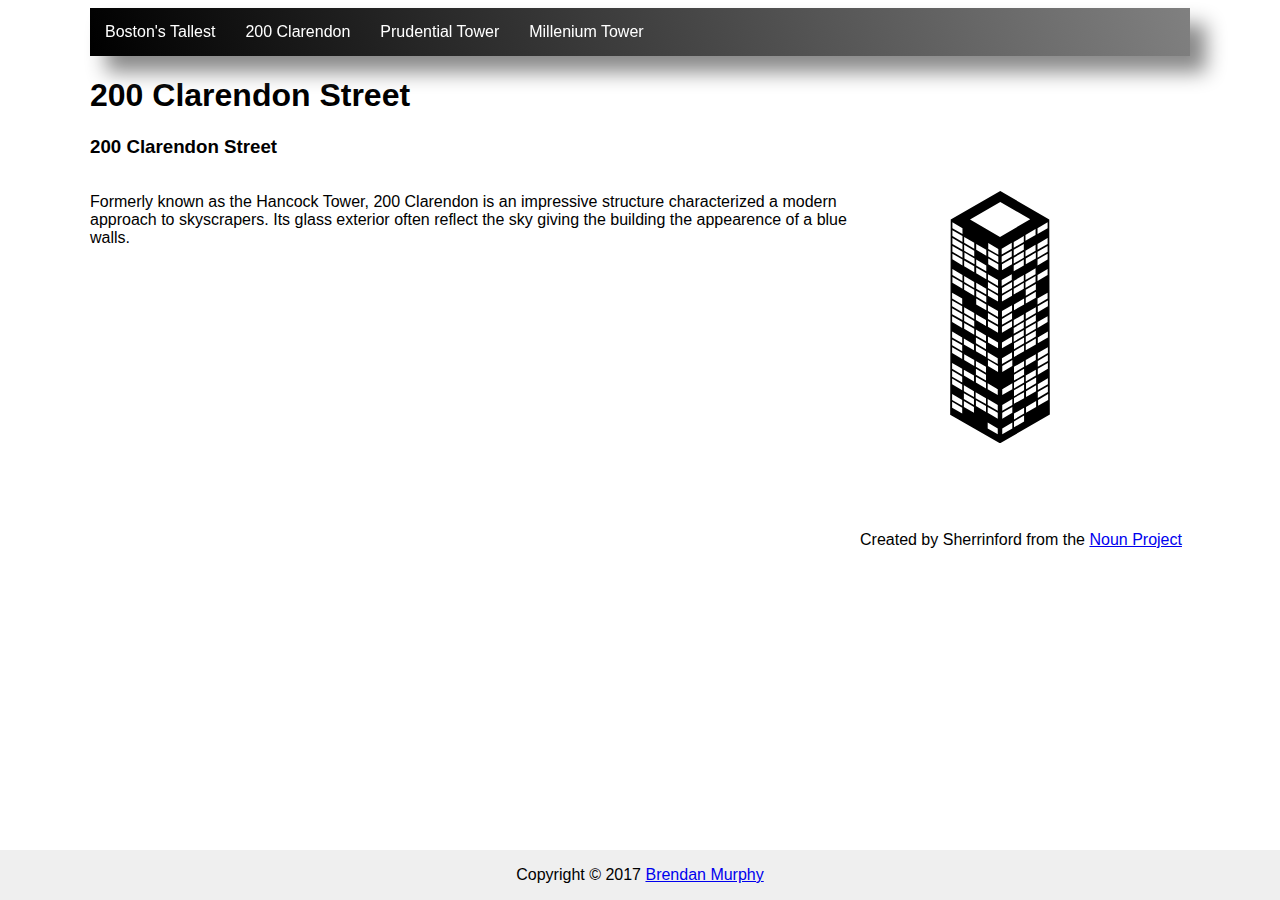
==== hancock.html @ 51df22a4 "Various updates" ====
<!DOCTYPE html>
<html lang="en">
  <head>
    <meta charset="UTF-8" />
    <title>200 Clarendon</title>
    <link rel="stylesheet" href="styles.css" type="text/css" />
  </head>

<body>
    <div class="container">
        <header>
            <nav class="navbar">
                <ul class="shadow">
                    <li><a tabindex="1" href="/">Boston's Tallest</a>
                    </li>
                    <li><a tabindex="2" href="hancock.html">200 Clarendon</a>
                    </li>
                    <li><a tabindex="3" href="prudential.html">Prudential Tower</a>
                    </li>
                    <li><a tabindex="3" href="millenium.html">Millenium Tower</a>
                    </li>
                </ul>
            </nav>
        </header>
        <h1>200 Clarendon Street</h1>
        <h3>200 Clarendon Street</h3>
        <main id="#maincontent">
            <div class="row">
                <div class="large-column">
                    <article tabindex="4">
                    	<p>Formerly known as the Hancock Tower, 200 Clarendon is an impressive structure characterized a modern approach to skyscrapers. Its glass exterior often reflect the sky giving the building the appearence of a blue walls.</p>
                    </article>
                </div>
                <div class="small-column">
                    <aside>
                    	<svg xmlns="http://www.w3.org/2000/svg" xmlns:xlink="http://www.w3.org/1999/xlink" version="1.1" x="0px" y="0px" viewBox="0 0 100 125" enable-background="new 0 0 100 100" xml:space="preserve"><path id="hancock" d="M67.6,15.2L50.1,5L32.4,15.2l-0.2,69.7L49.8,95h0.4l17.6-10.2L67.6,15.2z M49.4,28.4l0,2.1l-3.6-2.1l0-2.1L49.4,28.4z   M45.8,25.7l0-2.1l3.6,2.1l0,2.1L45.8,25.7z M49.4,31.2l0,2.1l-3.6-2.1l0-2.1L49.4,31.2z M50.6,30.5l0-2.1l3.6-2.1l0,2.1L50.6,30.5z   M54.3,29.1l0,2.1l-3.6,2.1l0-2.1L54.3,29.1z M50.6,27.7l0-2.1l3.6-2.1l0,2.1L50.6,27.7z M54.9,30.9l0-2.1l3.6-2.1l0,2.1L54.9,30.9z   M58.5,29.5l0,2.1l-3.6,2.1l0-2.1L58.5,29.5z M54.9,28.1l0-2.1l3.6-2.1l0,2.1L54.9,28.1z M54.9,25.3l0-2.1l3.6-2.1l0,2.1L54.9,25.3z   M67.1,74.7l0,2.1l-3.6,2.1l0-2.1L67.1,74.7z M63.5,76.1l0-2.1l3.6-2.1l0,2.1L63.5,76.1z M67.2,77.5l0,2.1l-3.6,2.1l0-2.1L67.2,77.5  z M55,78.3l0-2.1l3.6-2.1l0,2.1L55,78.3z M58.6,76.9l0,2.1L55,81l0-2.1L58.6,76.9z M55,75.5l0-2.1l3.6-2.1l0,2.1L55,75.5z M55,72.7  l0-2.1l3.6-2.1l0,2.1L55,72.7z M55,69.9l0-2.1l3.6-2.1l0,2.1L55,69.9z M59.2,65.4l3.6-2.1l0,2.1l-3.6,2.1L59.2,65.4z M63.5,67.8  l0-2.1l3.6-2.1l0,2.1L63.5,67.8z M67.1,66.4l0,2.1l-3.6,2.1l0-2.1L67.1,66.4z M63.5,65l0-2.1l3.6-2.1l0,2.1L63.5,65z M59.3,75.8  l0-2.1l3.6-2.1l0,2.1L59.3,75.8z M62.9,74.4l0,2.1l-3.6,2.1l0-2.1L62.9,74.4z M59.2,73l0-2.1l3.6-2.1l0,2.1L59.2,73z M45,81.8l0,2.1  l-3.6-2.1l0-2.1L45,81.8z M41.3,79l0-2.1L45,79l0,2.1L41.3,79z M45.6,84.2l0-2.1l3.6,2.1l0,2.1L45.6,84.2z M49.2,83.5l-3.6-2.1  l0-2.1l3.6,2.1L49.2,83.5z M37.1,79.3l0-2.1l3.6,2.1l0,2.1L37.1,79.3z M40.7,82.1l0,2.1l-3.6-2.1l0-2.1L40.7,82.1z M37.1,76.5l0-2.1  l3.6,2.1l0,2.1L37.1,76.5z M37.1,70.9l0-2.1l3.6,2.1l0,2.1L37.1,70.9z M40.8,65.4l0,2.1l-3.6-2.1l0-2.1L40.8,65.4z M37.1,59.8l0-2.1  l3.6,2.1l0,2.1L37.1,59.8z M37.2,51.4l0-2.1l3.6,2.1l0,2.1L37.2,51.4z M40.8,54.2l0,2.1l-3.6-2.1l0-2.1L40.8,54.2z M37.2,48.6l0-2.1  l3.6,2.1l0,2.1L37.2,48.6z M36.6,37.8l0,2.1L33,37.8l0-2.1L36.6,37.8z M33,35l0-2.1l3.6,2.1l0,2.1L33,35z M40.8,40.3l0,2.1l-3.6-2.1  l0-2.1L40.8,40.3z M37.2,37.5l0-2.1l3.6,2.1l0,2.1L37.2,37.5z M45.1,42.7l0,2.1l-3.6-2.1l0-2.1L45.1,42.7z M41.5,39.9l0-2.1l3.6,2.1  l0,2.1L41.5,39.9z M45.1,45.5l0,2.1l-3.6-2.1l0-2.1L45.1,45.5z M41.5,31.6l0-2.1l3.6,2.1l0,2.1L41.5,31.6z M45.1,34.4l0,2.1  l-3.6-2.1l0-2.1L45.1,34.4z M41.5,26l0-2.1l3.6,2.1l0,2.1L41.5,26z M67,35l-3.6,2.1l0-2.1l3.6-2.1L67,35z M54.4,75.8l-3.6,2.1l0-2.1  l3.6-2.1L54.4,75.8z M49.2,75.8l0,2.1l-3.6-2.1l0-2.1L49.2,75.8z M45.7,59.1l0-2.1l3.6,2.1l0,2.1L45.7,59.1z M50.7,59.1l3.6-2.1  l0,2.1l-3.6,2.1L50.7,59.1z M50.7,66.8l0-2.1l3.6-2.1l0,2.1L50.7,66.8z M54.4,65.4l0,2.1l-3.6,2.1l0-2.1L54.4,65.4z M49.3,67.5  l0,2.1l-3.6-2.1l0-2.1L49.3,67.5z M45.6,64.7l0-2.1l3.6,2.1l0,2.1L45.6,64.7z M41.4,51.1l0-2.1l3.6,2.1l0,2.1L41.4,51.1z M45.7,47.9  l0-2.1l3.6,2.1l0,2.1L45.7,47.9z M49.3,50.7l0,2.1l-3.6-2.1l0-2.1L49.3,50.7z M45.7,51.4l3.6,2.1l0,2.1l-3.6-2.1L45.7,51.4z   M50.7,52.8l0-2.1l3.6-2.1l0,2.1L50.7,52.8z M54.3,51.4l0,2.1l-3.6,2.1l0-2.1L54.3,51.4z M50.7,50l0-2.1l3.6-2.1l0,2.1L50.7,50z   M50.7,41.7l0-2.1l3.6-2.1l0,2.1L50.7,41.7z M54.3,40.3l0,2.1l-3.6,2.1l0-2.1L54.3,40.3z M50.6,38.9l0-2.1l3.6-2.1l0,2.1L50.6,38.9z   M54.9,39.2l0-2.1l3.6-2.1l0,2.1L54.9,39.2z M58.5,37.8l0,2.1L54.9,42l0-2.1L58.5,37.8z M58.6,45.5l-3.6,2.1l0-2.1l3.6-2.1  L58.6,45.5z M59.2,42.4l0-2.1l3.6-2.1l0,2.1L59.2,42.4z M62.8,41l0,2.1l-3.6,2.1l0-2.1L62.8,41z M59.1,39.6l0-2.1l3.6-2.1l0,2.1  L59.1,39.6z M59.1,36.8l0-2.1l3.6-2.1l0,2.1L59.1,36.8z M45.7,39.6l0-2.1l3.6,2.1l0,2.1L45.7,39.6z M49.3,42.4l0,2.1l-3.6-2.1l0-2.1  L49.3,42.4z M45.7,36.8l0-2.1l3.6,2.1l0,2.1L45.7,36.8z M41.4,56.6l0-2.1l3.6,2.1l0,2.1L41.4,56.6z M45,59.4l0,2.1l-3.6-2.1l0-2.1  L45,59.4z M41.4,60.1l3.6,2.1l0,2.1l-3.6-2.1L41.4,60.1z M41.4,67.8l0-2.1l3.6,2.1l0,2.1L41.4,67.8z M45,70.6l0,2.1l-3.6-2.1l0-2.1  L45,70.6z M41.4,71.3l3.6,2.1l0,2.1l-3.6-2.1L41.4,71.3z M63.4,45.5l0-2.1l3.6-2.1l0,2.1L63.4,45.5z M67.1,44.1l0,2.1l-3.6,2.1  l0-2.1L67.1,44.1z M63.4,51.8l3.6-2.1l0,2.1l-3.6,2.1L63.4,51.8z M63.5,57.3l3.6-2.1l0,2.1l-3.6,2.1L63.5,57.3z M55,61.5l0-2.1  l3.6-2.1l0,2.1L55,61.5z M58.6,60.1l0,2.1L55,64.3l0-2.1L58.6,60.1z M54.9,58.8l0-2.1l3.6-2.1l0,2.1L54.9,58.8z M54.9,56l0-2.1  l3.6-2.1l0,2.1L54.9,56z M54.9,53.2l0-2.1l3.6-2.1l0,2.1L54.9,53.2z M59.2,56.3l0-2.1l3.6-2.1l0,2.1L59.2,56.3z M62.8,54.9l0,2.1  l-3.6,2.1l0-2.1L62.8,54.9z M59.2,53.5l0-2.1l3.6-2.1l0,2.1L59.2,53.5z M59.2,50.7l0-2.1l3.6-2.1l0,2.1L59.2,50.7z M59.2,61.9l0-2.1  l3.6-2.1l0,2.1L59.2,61.9z M62.8,27l0,2.1l-3.6,2.1l0-2.1L62.8,27z M59.1,28.4l0-2.1l3.6-2.1l0,2.1L59.1,28.4z M67,27.4l0,2.1  l-3.6,2.1l0-2.1L67,27.4z M63.4,28.8l0-2.1l3.6-2.1l0,2.1L63.4,28.8z M67,21.8l0,2.1L63.4,26l0-2.1L67,21.8z M37.2,26.3l0-2.1  l3.6,2.1l0,2.1L37.2,26.3z M40.9,29.1l0,2.1l-3.6-2.1l0-2.1L40.9,29.1z M37.2,23.5l0-2.1l3.6,2.1l0,2.1L37.2,23.5z M37.2,29.8  l3.6,2.1l0,2.1l-3.6-2.1L37.2,29.8z M32.9,46.2l0-2.1l3.6,2.1l0,2.1L32.9,46.2z M36.6,49l0,2.1L32.9,49l0-2.1L36.6,49z M32.9,43.4  l0-2.1l3.6,2.1l0,2.1L32.9,43.4z M32.9,49.7l3.6,2.1l0,2.1l-3.6-2.1L32.9,49.7z M32.9,57.3l0-2.1l3.6,2.1l0,2.1L32.9,57.3z   M36.5,60.1l0,2.1l-3.6-2.1l0-2.1L36.5,60.1z M32.9,60.8l3.6,2.1l0,2.1l-3.6-2.1L32.9,60.8z M32.9,68.5l0-2.1l3.6,2.1l0,2.1  L32.9,68.5z M36.5,71.3l0,2.1l-3.6-2.1l0-2.1L36.5,71.3z M32.9,72l3.6,2.1l0,2.1L32.9,74L32.9,72z M50.8,83.5l0-2.1l3.6-2.1l0,2.1  L50.8,83.5z M54.4,82.1l0,2.1l-3.6,2.1l0-2.1L54.4,82.1z M62.9,80l0,2.1l-3.6,2.1l0-2.1L62.9,80z M67,16.2l0,2.1l-3.6,2.1l0-2.1  L67,16.2z M62.7,20.7l-3.6,2.1l0-2.1l3.6-2.1L62.7,20.7z M50.1,8.9l10.7,6.2L50,21.4l-10.7-6.2L50.1,8.9z M33,16.2l3.6,2.1l0,2.1  L33,18.3L33,16.2z M33,19l3.6,2.1l0,2.1L33,21.1L33,19z M33,21.8l3.6,2.1l0,2.1L33,23.9L33,21.8z M33,24.6l3.6,2.1l0,2.1L33,26.7  L33,24.6z M33,27.4l3.6,2.1l0,2.1L33,29.4L33,27.4z M36.5,84.5l-3.6-2.1l0-2.1l3.6,2.1L36.5,84.5z M36.5,81.7l-3.6-2.1l0-2.1  l3.6,2.1L36.5,81.7z M49.2,91.9l-3.6-2.1l0-2.1l3.6,2.1L49.2,91.9z M50.8,91.9l0-2.1l3.6-2.1l0,2.1L50.8,91.9z M55,84.5l3.6-2.1  l0,2.1L55,86.6L55,84.5z M55,89.4l0-2.1l3.6-2.1l0,2.1L55,89.4z"/><animate attributeName="height" from="0" to="350" dur="0.5s" fill="freeze" /><span>Created by Sherrinford from the <a href="https://thenounproject.com/sherrinford/">Noun Project</a></span>                	
                    </aside>
                </div>
            </div>
        </main>
        <footer>Copyright &copy; 2017 <a tabindex="5" href="http://www.brendanmurph.com">Brendan Murphy</a>
        </footer>
    </div>
</body>

</html>
---- styles.css ----
* {
    font-family: Arial, Helvetica, sans-serif;
}
/*landscape*/

#wrapper {
    position: relative;
    display: block;
    width: auto;
    height: 550px;
    bottom: 50px;
}
#landscape {
    position: absolute;
    bottom: 0;
    right: 0;
    height: 500px;
    border-bottom: 1px solid #eee;
}
#landscape li {
    position: relative;
    float: left;
    width: 130px;
    height: 100%;
    margin-left: 80px;
}
/*buildings*/
.building {
    position: absolute;
    bottom: 100px;
    transition: height 2s;
}
#landscape .building:hover {
    height: 272px;
}
#landscape .building:hover> .window 
{ background-color: yellow; 
}
.top {
    border-left: 3px solid lightblue;
    height: 19px;
    position: absolute;
    left: 50%;
    margin-left: -3px;
    display: inline-block;
    top: -18px;
}
.topLeft {
    width: 35px;
    height: 20px;
    background: white;
    display: inline-block;
    float: left;
}
.topRight {
    width: 35px;
    height: 20px;
    background: white;
    display: inline-block;
    float: right;
}
.window {
    width: 14px;
    height: 30px;
    display: inline-block;
    margin-left: 7px;
    margin-top: 6px;
    animation: windows 5s;
    background: cornflowerblue;
}
@keyframes windows {
    0% {
        background: 0;
    }
    20% {
        background: 0;
    }
    75% {
        background: cornflowerblue;
        transform: rotate(180deg);
    }
    100% {
        background: cornflowerblue;
        transform: rotate(180deg);
        transition-duration: 3s;
    }
}
.windowBlank {
    width: 14px;
    height: 30px;
    display: inline-block;
    margin-left: 7px;
    margin-top: 6px;
}
.name {
    position: absolute;
    bottom: 55px;
    left: 0;
    width: 100%;
    text-align: center;
    font-size: 16px;
    transform: translate(3px, 3px);
}

#hancock {
    background-color: lightblue;
    animation: growHancock 3s;
    height: 241pt;
}
@keyframes growHancock {
    0% {
        height: 100pt;
        width: 95%;
        filter: blur(1px);
    }
    10% {
        height: 115pt;
        width: 95%;
        filter: blur(1px);
    }
    20% {
        height: 130pt;
        width: 95%;
        filter: blur(1px);
    }
    30% {
        height: 145pt;
        width: 95%;
        filter: blur(1px);
    }
    40% {
        height: 150pt;
        width: 95%;
    }
    50% {
        height: 165pt;
        width: 95%;
    }
    60% {
        height: 180pt;
        width: 95%;
    }
    70% {
        height: 195pt;
        width: 95%;
    }
    80% {
        height: 210pt;
        width: 96%;
    }
    90% {
        height: 225pt;
        width: 97%;
    }
    100% {
        height: 241pt;
        width: 100%;
    }
}
#prudential {
    background-color: darkseagreen;
    animation: growPru 4s;
    height: 228pt;
}
@keyframes growPru {
    0% {
        height: 100pt;
        width: 95%;
        filter: opacity(10%);
    }
    10% {
        height: 115pt;
        width: 95%;
        filter: opacity(20%);
    }
    20% {
        height: 130pt;
        width: 95%;
        filter: opacity(30%);
    }
    30% {
        height: 145pt;
        width: 95%;
        filter: opacity(40%);
    }
    40% {
        height: 150pt;
        width: 95%;
        filter: opacity(50%);
    }
    50% {
        height: 165pt;
        width: 96%; 
        filter: opacity(60%);
    }
    60% {
        height: 180pt;
        width: 97%;
        filter: opacity(70%);
    }
    70% {
        height: 195pt;
        width: 98%;
        filter: opacity(80%);
    }
    80% {
        height: 210pt;
        width: 99%;
        filter: opacity(90%);
    }
    90% {
        height: 225pt;
        width: 100%;
        filter: opacity(80%);
    }
    100% {
        height: 228pt;
        width: 100%;
    }
}
#millenium {
    background-color: lightskyblue;
    animation: growMillenium 2s;
    height: 209pt;
}
@keyframes growMillenium {
    0% {
        height: 100pt;
        filter: blur(3px)
        filter: opacity(30%);
    }
    10% {
        height: 115pt;
        filter: blur(3px);
        filter: opacity(40%);
    }
    20% {
        height: 130pt;
        filter: blur(3px);
        filter: opacity(50%);
    }
    30% {
        height: 145pt;
        filter: blur(2px);
        filter: opacity(60%);
    }
    40% {
        height: 150pt;
        filter: blur(1px);
        filter: opacity(70%);
    }
    50% {
        height: 165pt;
    }
    60% {
        height: 180pt;
    }
    70% {
        height: 195pt;
    }
    80% {
        height: 209pt;
        width: 98%;
    }
    90% {
        height: 209pt;
        width: 99%;
    }
    100% {
        height: 209pt;
        width: 100%;
    }
}
svg:hover #prudential { 
  fill:darkseagreen;
  transition-duration: 2s;
}
svg:hover #millenium { 
  fill:lightskyblue;
  transition-duration: 2s;
}
svg:hover #hancock { 
  fill:lightblue;
  transition-duration: 2s;
}
div {
    display: block;
}
ul,
li {
    margin: 0;
    padding: 0;
    list-style-type: none;
}
.rounded {
    border-radius: 25px;
}
.shadow {
    filter: drop-shadow(16px 16px 10px #888888);
}
article p,
article h3 {
    float: left;
    clear: both;
}
footer {
    position: fixed;
    right: 0;
    bottom: 0;
    left: 0;
    padding: 1rem;
    background-color: #efefef;
    text-align: center;
}
/*layouts*/

.small-column {
    float: left;
    width: 30%;
}
.large-column {
    float: left;
    width: 70%;
}
.row:after {
    content: "";
    display: table;
    clear: both;
}
.container {
    margin-right: auto;
    margin-left: auto;
    max-width: 1100px;
    padding-right: 10px;
    padding-left: 10px;
}
.centered {
    margin: auto;
    width: 50%;
}
/*nav*/

nav ul {
    list-style-type: none;
    margin: 0;
    padding: 0;
    overflow: hidden;
    background: linear-gradient(70deg, black, gray);
}
li {
    float: left;
}
li a {
    display: block;
    padding: 15px;
    text-decoration: none;
    color: #fff;
    transition-property: color, background-color;
    transition-duration: 1s;
    transition-timing-function: ease-out;
}
a:hover,
a:focus {
    color: #333;
    background-color: #fff;
}
.navbar {
    margin-bottom: 20px;
}
/*table*/

table {
    display: block;
    clear: both;
    border-collapse: collapse;
    width: 100%;
}
td,
th {
    border: 1px solid #dddddd;
    text-align: left;
    padding: 8px;
}
tr:nth-child(even) {
    background-color: #dddddd;
}
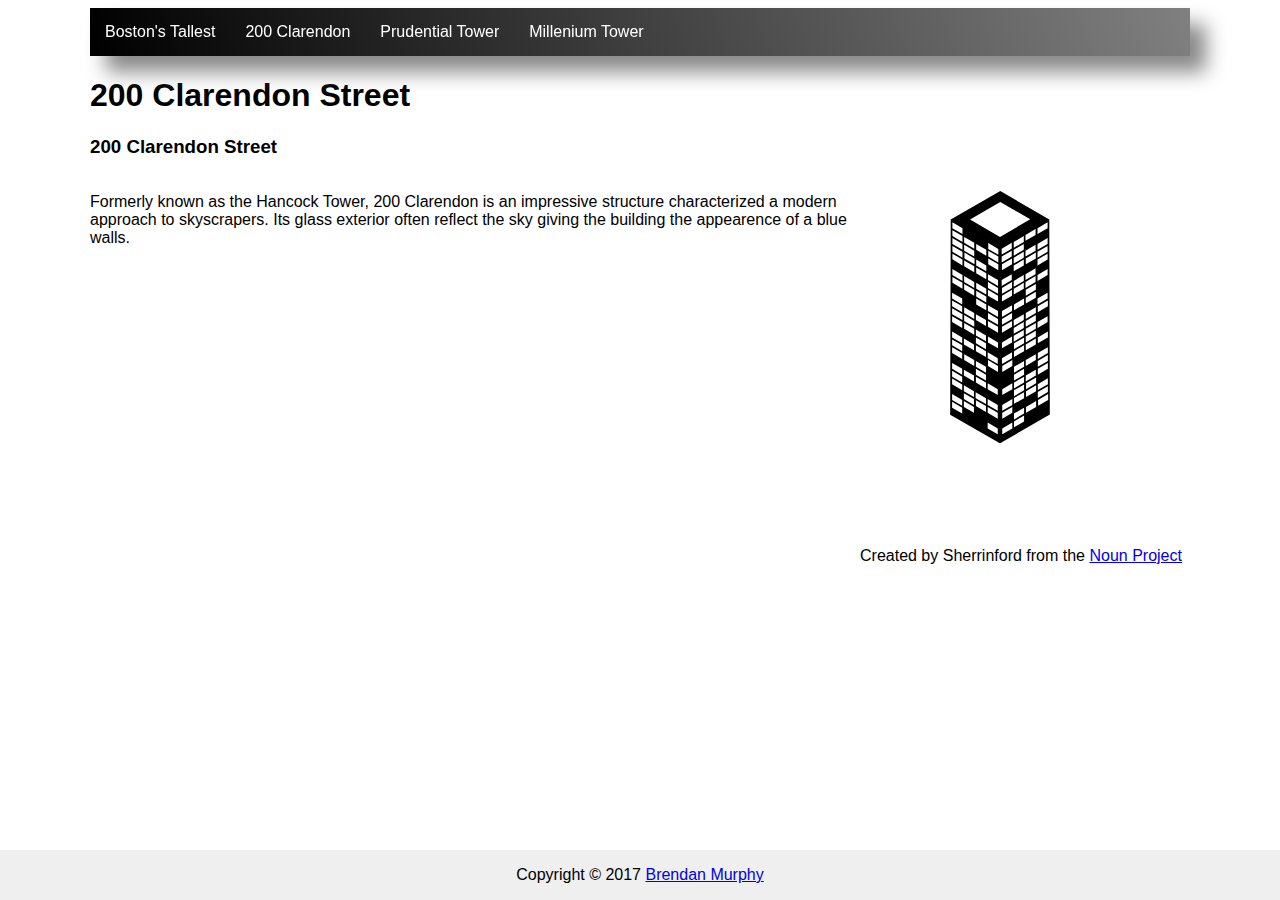
==== commit 641f3f12: "Various updates" ====
--- a/hancock.html
+++ b/hancock.html
@@ -33,7 +33,8 @@
                 </div>
                 <div class="small-column">
                     <aside>
-                    	<svg xmlns="http://www.w3.org/2000/svg" xmlns:xlink="http://www.w3.org/1999/xlink" version="1.1" x="0px" y="0px" viewBox="0 0 100 125" enable-background="new 0 0 100 100" xml:space="preserve"><path id="hancock" d="M67.6,15.2L50.1,5L32.4,15.2l-0.2,69.7L49.8,95h0.4l17.6-10.2L67.6,15.2z M49.4,28.4l0,2.1l-3.6-2.1l0-2.1L49.4,28.4z   M45.8,25.7l0-2.1l3.6,2.1l0,2.1L45.8,25.7z M49.4,31.2l0,2.1l-3.6-2.1l0-2.1L49.4,31.2z M50.6,30.5l0-2.1l3.6-2.1l0,2.1L50.6,30.5z   M54.3,29.1l0,2.1l-3.6,2.1l0-2.1L54.3,29.1z M50.6,27.7l0-2.1l3.6-2.1l0,2.1L50.6,27.7z M54.9,30.9l0-2.1l3.6-2.1l0,2.1L54.9,30.9z   M58.5,29.5l0,2.1l-3.6,2.1l0-2.1L58.5,29.5z M54.9,28.1l0-2.1l3.6-2.1l0,2.1L54.9,28.1z M54.9,25.3l0-2.1l3.6-2.1l0,2.1L54.9,25.3z   M67.1,74.7l0,2.1l-3.6,2.1l0-2.1L67.1,74.7z M63.5,76.1l0-2.1l3.6-2.1l0,2.1L63.5,76.1z M67.2,77.5l0,2.1l-3.6,2.1l0-2.1L67.2,77.5  z M55,78.3l0-2.1l3.6-2.1l0,2.1L55,78.3z M58.6,76.9l0,2.1L55,81l0-2.1L58.6,76.9z M55,75.5l0-2.1l3.6-2.1l0,2.1L55,75.5z M55,72.7  l0-2.1l3.6-2.1l0,2.1L55,72.7z M55,69.9l0-2.1l3.6-2.1l0,2.1L55,69.9z M59.2,65.4l3.6-2.1l0,2.1l-3.6,2.1L59.2,65.4z M63.5,67.8  l0-2.1l3.6-2.1l0,2.1L63.5,67.8z M67.1,66.4l0,2.1l-3.6,2.1l0-2.1L67.1,66.4z M63.5,65l0-2.1l3.6-2.1l0,2.1L63.5,65z M59.3,75.8  l0-2.1l3.6-2.1l0,2.1L59.3,75.8z M62.9,74.4l0,2.1l-3.6,2.1l0-2.1L62.9,74.4z M59.2,73l0-2.1l3.6-2.1l0,2.1L59.2,73z M45,81.8l0,2.1  l-3.6-2.1l0-2.1L45,81.8z M41.3,79l0-2.1L45,79l0,2.1L41.3,79z M45.6,84.2l0-2.1l3.6,2.1l0,2.1L45.6,84.2z M49.2,83.5l-3.6-2.1  l0-2.1l3.6,2.1L49.2,83.5z M37.1,79.3l0-2.1l3.6,2.1l0,2.1L37.1,79.3z M40.7,82.1l0,2.1l-3.6-2.1l0-2.1L40.7,82.1z M37.1,76.5l0-2.1  l3.6,2.1l0,2.1L37.1,76.5z M37.1,70.9l0-2.1l3.6,2.1l0,2.1L37.1,70.9z M40.8,65.4l0,2.1l-3.6-2.1l0-2.1L40.8,65.4z M37.1,59.8l0-2.1  l3.6,2.1l0,2.1L37.1,59.8z M37.2,51.4l0-2.1l3.6,2.1l0,2.1L37.2,51.4z M40.8,54.2l0,2.1l-3.6-2.1l0-2.1L40.8,54.2z M37.2,48.6l0-2.1  l3.6,2.1l0,2.1L37.2,48.6z M36.6,37.8l0,2.1L33,37.8l0-2.1L36.6,37.8z M33,35l0-2.1l3.6,2.1l0,2.1L33,35z M40.8,40.3l0,2.1l-3.6-2.1  l0-2.1L40.8,40.3z M37.2,37.5l0-2.1l3.6,2.1l0,2.1L37.2,37.5z M45.1,42.7l0,2.1l-3.6-2.1l0-2.1L45.1,42.7z M41.5,39.9l0-2.1l3.6,2.1  l0,2.1L41.5,39.9z M45.1,45.5l0,2.1l-3.6-2.1l0-2.1L45.1,45.5z M41.5,31.6l0-2.1l3.6,2.1l0,2.1L41.5,31.6z M45.1,34.4l0,2.1  l-3.6-2.1l0-2.1L45.1,34.4z M41.5,26l0-2.1l3.6,2.1l0,2.1L41.5,26z M67,35l-3.6,2.1l0-2.1l3.6-2.1L67,35z M54.4,75.8l-3.6,2.1l0-2.1  l3.6-2.1L54.4,75.8z M49.2,75.8l0,2.1l-3.6-2.1l0-2.1L49.2,75.8z M45.7,59.1l0-2.1l3.6,2.1l0,2.1L45.7,59.1z M50.7,59.1l3.6-2.1  l0,2.1l-3.6,2.1L50.7,59.1z M50.7,66.8l0-2.1l3.6-2.1l0,2.1L50.7,66.8z M54.4,65.4l0,2.1l-3.6,2.1l0-2.1L54.4,65.4z M49.3,67.5  l0,2.1l-3.6-2.1l0-2.1L49.3,67.5z M45.6,64.7l0-2.1l3.6,2.1l0,2.1L45.6,64.7z M41.4,51.1l0-2.1l3.6,2.1l0,2.1L41.4,51.1z M45.7,47.9  l0-2.1l3.6,2.1l0,2.1L45.7,47.9z M49.3,50.7l0,2.1l-3.6-2.1l0-2.1L49.3,50.7z M45.7,51.4l3.6,2.1l0,2.1l-3.6-2.1L45.7,51.4z   M50.7,52.8l0-2.1l3.6-2.1l0,2.1L50.7,52.8z M54.3,51.4l0,2.1l-3.6,2.1l0-2.1L54.3,51.4z M50.7,50l0-2.1l3.6-2.1l0,2.1L50.7,50z   M50.7,41.7l0-2.1l3.6-2.1l0,2.1L50.7,41.7z M54.3,40.3l0,2.1l-3.6,2.1l0-2.1L54.3,40.3z M50.6,38.9l0-2.1l3.6-2.1l0,2.1L50.6,38.9z   M54.9,39.2l0-2.1l3.6-2.1l0,2.1L54.9,39.2z M58.5,37.8l0,2.1L54.9,42l0-2.1L58.5,37.8z M58.6,45.5l-3.6,2.1l0-2.1l3.6-2.1  L58.6,45.5z M59.2,42.4l0-2.1l3.6-2.1l0,2.1L59.2,42.4z M62.8,41l0,2.1l-3.6,2.1l0-2.1L62.8,41z M59.1,39.6l0-2.1l3.6-2.1l0,2.1  L59.1,39.6z M59.1,36.8l0-2.1l3.6-2.1l0,2.1L59.1,36.8z M45.7,39.6l0-2.1l3.6,2.1l0,2.1L45.7,39.6z M49.3,42.4l0,2.1l-3.6-2.1l0-2.1  L49.3,42.4z M45.7,36.8l0-2.1l3.6,2.1l0,2.1L45.7,36.8z M41.4,56.6l0-2.1l3.6,2.1l0,2.1L41.4,56.6z M45,59.4l0,2.1l-3.6-2.1l0-2.1  L45,59.4z M41.4,60.1l3.6,2.1l0,2.1l-3.6-2.1L41.4,60.1z M41.4,67.8l0-2.1l3.6,2.1l0,2.1L41.4,67.8z M45,70.6l0,2.1l-3.6-2.1l0-2.1  L45,70.6z M41.4,71.3l3.6,2.1l0,2.1l-3.6-2.1L41.4,71.3z M63.4,45.5l0-2.1l3.6-2.1l0,2.1L63.4,45.5z M67.1,44.1l0,2.1l-3.6,2.1  l0-2.1L67.1,44.1z M63.4,51.8l3.6-2.1l0,2.1l-3.6,2.1L63.4,51.8z M63.5,57.3l3.6-2.1l0,2.1l-3.6,2.1L63.5,57.3z M55,61.5l0-2.1  l3.6-2.1l0,2.1L55,61.5z M58.6,60.1l0,2.1L55,64.3l0-2.1L58.6,60.1z M54.9,58.8l0-2.1l3.6-2.1l0,2.1L54.9,58.8z M54.9,56l0-2.1  l3.6-2.1l0,2.1L54.9,56z M54.9,53.2l0-2.1l3.6-2.1l0,2.1L54.9,53.2z M59.2,56.3l0-2.1l3.6-2.1l0,2.1L59.2,56.3z M62.8,54.9l0,2.1  l-3.6,2.1l0-2.1L62.8,54.9z M59.2,53.5l0-2.1l3.6-2.1l0,2.1L59.2,53.5z M59.2,50.7l0-2.1l3.6-2.1l0,2.1L59.2,50.7z M59.2,61.9l0-2.1  l3.6-2.1l0,2.1L59.2,61.9z M62.8,27l0,2.1l-3.6,2.1l0-2.1L62.8,27z M59.1,28.4l0-2.1l3.6-2.1l0,2.1L59.1,28.4z M67,27.4l0,2.1  l-3.6,2.1l0-2.1L67,27.4z M63.4,28.8l0-2.1l3.6-2.1l0,2.1L63.4,28.8z M67,21.8l0,2.1L63.4,26l0-2.1L67,21.8z M37.2,26.3l0-2.1  l3.6,2.1l0,2.1L37.2,26.3z M40.9,29.1l0,2.1l-3.6-2.1l0-2.1L40.9,29.1z M37.2,23.5l0-2.1l3.6,2.1l0,2.1L37.2,23.5z M37.2,29.8  l3.6,2.1l0,2.1l-3.6-2.1L37.2,29.8z M32.9,46.2l0-2.1l3.6,2.1l0,2.1L32.9,46.2z M36.6,49l0,2.1L32.9,49l0-2.1L36.6,49z M32.9,43.4  l0-2.1l3.6,2.1l0,2.1L32.9,43.4z M32.9,49.7l3.6,2.1l0,2.1l-3.6-2.1L32.9,49.7z M32.9,57.3l0-2.1l3.6,2.1l0,2.1L32.9,57.3z   M36.5,60.1l0,2.1l-3.6-2.1l0-2.1L36.5,60.1z M32.9,60.8l3.6,2.1l0,2.1l-3.6-2.1L32.9,60.8z M32.9,68.5l0-2.1l3.6,2.1l0,2.1  L32.9,68.5z M36.5,71.3l0,2.1l-3.6-2.1l0-2.1L36.5,71.3z M32.9,72l3.6,2.1l0,2.1L32.9,74L32.9,72z M50.8,83.5l0-2.1l3.6-2.1l0,2.1  L50.8,83.5z M54.4,82.1l0,2.1l-3.6,2.1l0-2.1L54.4,82.1z M62.9,80l0,2.1l-3.6,2.1l0-2.1L62.9,80z M67,16.2l0,2.1l-3.6,2.1l0-2.1  L67,16.2z M62.7,20.7l-3.6,2.1l0-2.1l3.6-2.1L62.7,20.7z M50.1,8.9l10.7,6.2L50,21.4l-10.7-6.2L50.1,8.9z M33,16.2l3.6,2.1l0,2.1  L33,18.3L33,16.2z M33,19l3.6,2.1l0,2.1L33,21.1L33,19z M33,21.8l3.6,2.1l0,2.1L33,23.9L33,21.8z M33,24.6l3.6,2.1l0,2.1L33,26.7  L33,24.6z M33,27.4l3.6,2.1l0,2.1L33,29.4L33,27.4z M36.5,84.5l-3.6-2.1l0-2.1l3.6,2.1L36.5,84.5z M36.5,81.7l-3.6-2.1l0-2.1  l3.6,2.1L36.5,81.7z M49.2,91.9l-3.6-2.1l0-2.1l3.6,2.1L49.2,91.9z M50.8,91.9l0-2.1l3.6-2.1l0,2.1L50.8,91.9z M55,84.5l3.6-2.1  l0,2.1L55,86.6L55,84.5z M55,89.4l0-2.1l3.6-2.1l0,2.1L55,89.4z"/><animate attributeName="height" from="0" to="350" dur="0.5s" fill="freeze" /><span>Created by Sherrinford from the <a href="https://thenounproject.com/sherrinford/">Noun Project</a></span>                	
+                    	<svg xmlns="http://www.w3.org/2000/svg" xmlns:xlink="http://www.w3.org/1999/xlink" version="1.1" x="0px" y="0px" viewBox="0 0 100 125" enable-background="new 0 0 100 100" xml:space="preserve"><path id="hancock" d="M67.6,15.2L50.1,5L32.4,15.2l-0.2,69.7L49.8,95h0.4l17.6-10.2L67.6,15.2z M49.4,28.4l0,2.1l-3.6-2.1l0-2.1L49.4,28.4z   M45.8,25.7l0-2.1l3.6,2.1l0,2.1L45.8,25.7z M49.4,31.2l0,2.1l-3.6-2.1l0-2.1L49.4,31.2z M50.6,30.5l0-2.1l3.6-2.1l0,2.1L50.6,30.5z   M54.3,29.1l0,2.1l-3.6,2.1l0-2.1L54.3,29.1z M50.6,27.7l0-2.1l3.6-2.1l0,2.1L50.6,27.7z M54.9,30.9l0-2.1l3.6-2.1l0,2.1L54.9,30.9z   M58.5,29.5l0,2.1l-3.6,2.1l0-2.1L58.5,29.5z M54.9,28.1l0-2.1l3.6-2.1l0,2.1L54.9,28.1z M54.9,25.3l0-2.1l3.6-2.1l0,2.1L54.9,25.3z   M67.1,74.7l0,2.1l-3.6,2.1l0-2.1L67.1,74.7z M63.5,76.1l0-2.1l3.6-2.1l0,2.1L63.5,76.1z M67.2,77.5l0,2.1l-3.6,2.1l0-2.1L67.2,77.5  z M55,78.3l0-2.1l3.6-2.1l0,2.1L55,78.3z M58.6,76.9l0,2.1L55,81l0-2.1L58.6,76.9z M55,75.5l0-2.1l3.6-2.1l0,2.1L55,75.5z M55,72.7  l0-2.1l3.6-2.1l0,2.1L55,72.7z M55,69.9l0-2.1l3.6-2.1l0,2.1L55,69.9z M59.2,65.4l3.6-2.1l0,2.1l-3.6,2.1L59.2,65.4z M63.5,67.8  l0-2.1l3.6-2.1l0,2.1L63.5,67.8z M67.1,66.4l0,2.1l-3.6,2.1l0-2.1L67.1,66.4z M63.5,65l0-2.1l3.6-2.1l0,2.1L63.5,65z M59.3,75.8  l0-2.1l3.6-2.1l0,2.1L59.3,75.8z M62.9,74.4l0,2.1l-3.6,2.1l0-2.1L62.9,74.4z M59.2,73l0-2.1l3.6-2.1l0,2.1L59.2,73z M45,81.8l0,2.1  l-3.6-2.1l0-2.1L45,81.8z M41.3,79l0-2.1L45,79l0,2.1L41.3,79z M45.6,84.2l0-2.1l3.6,2.1l0,2.1L45.6,84.2z M49.2,83.5l-3.6-2.1  l0-2.1l3.6,2.1L49.2,83.5z M37.1,79.3l0-2.1l3.6,2.1l0,2.1L37.1,79.3z M40.7,82.1l0,2.1l-3.6-2.1l0-2.1L40.7,82.1z M37.1,76.5l0-2.1  l3.6,2.1l0,2.1L37.1,76.5z M37.1,70.9l0-2.1l3.6,2.1l0,2.1L37.1,70.9z M40.8,65.4l0,2.1l-3.6-2.1l0-2.1L40.8,65.4z M37.1,59.8l0-2.1  l3.6,2.1l0,2.1L37.1,59.8z M37.2,51.4l0-2.1l3.6,2.1l0,2.1L37.2,51.4z M40.8,54.2l0,2.1l-3.6-2.1l0-2.1L40.8,54.2z M37.2,48.6l0-2.1  l3.6,2.1l0,2.1L37.2,48.6z M36.6,37.8l0,2.1L33,37.8l0-2.1L36.6,37.8z M33,35l0-2.1l3.6,2.1l0,2.1L33,35z M40.8,40.3l0,2.1l-3.6-2.1  l0-2.1L40.8,40.3z M37.2,37.5l0-2.1l3.6,2.1l0,2.1L37.2,37.5z M45.1,42.7l0,2.1l-3.6-2.1l0-2.1L45.1,42.7z M41.5,39.9l0-2.1l3.6,2.1  l0,2.1L41.5,39.9z M45.1,45.5l0,2.1l-3.6-2.1l0-2.1L45.1,45.5z M41.5,31.6l0-2.1l3.6,2.1l0,2.1L41.5,31.6z M45.1,34.4l0,2.1  l-3.6-2.1l0-2.1L45.1,34.4z M41.5,26l0-2.1l3.6,2.1l0,2.1L41.5,26z M67,35l-3.6,2.1l0-2.1l3.6-2.1L67,35z M54.4,75.8l-3.6,2.1l0-2.1  l3.6-2.1L54.4,75.8z M49.2,75.8l0,2.1l-3.6-2.1l0-2.1L49.2,75.8z M45.7,59.1l0-2.1l3.6,2.1l0,2.1L45.7,59.1z M50.7,59.1l3.6-2.1  l0,2.1l-3.6,2.1L50.7,59.1z M50.7,66.8l0-2.1l3.6-2.1l0,2.1L50.7,66.8z M54.4,65.4l0,2.1l-3.6,2.1l0-2.1L54.4,65.4z M49.3,67.5  l0,2.1l-3.6-2.1l0-2.1L49.3,67.5z M45.6,64.7l0-2.1l3.6,2.1l0,2.1L45.6,64.7z M41.4,51.1l0-2.1l3.6,2.1l0,2.1L41.4,51.1z M45.7,47.9  l0-2.1l3.6,2.1l0,2.1L45.7,47.9z M49.3,50.7l0,2.1l-3.6-2.1l0-2.1L49.3,50.7z M45.7,51.4l3.6,2.1l0,2.1l-3.6-2.1L45.7,51.4z   M50.7,52.8l0-2.1l3.6-2.1l0,2.1L50.7,52.8z M54.3,51.4l0,2.1l-3.6,2.1l0-2.1L54.3,51.4z M50.7,50l0-2.1l3.6-2.1l0,2.1L50.7,50z   M50.7,41.7l0-2.1l3.6-2.1l0,2.1L50.7,41.7z M54.3,40.3l0,2.1l-3.6,2.1l0-2.1L54.3,40.3z M50.6,38.9l0-2.1l3.6-2.1l0,2.1L50.6,38.9z   M54.9,39.2l0-2.1l3.6-2.1l0,2.1L54.9,39.2z M58.5,37.8l0,2.1L54.9,42l0-2.1L58.5,37.8z M58.6,45.5l-3.6,2.1l0-2.1l3.6-2.1  L58.6,45.5z M59.2,42.4l0-2.1l3.6-2.1l0,2.1L59.2,42.4z M62.8,41l0,2.1l-3.6,2.1l0-2.1L62.8,41z M59.1,39.6l0-2.1l3.6-2.1l0,2.1  L59.1,39.6z M59.1,36.8l0-2.1l3.6-2.1l0,2.1L59.1,36.8z M45.7,39.6l0-2.1l3.6,2.1l0,2.1L45.7,39.6z M49.3,42.4l0,2.1l-3.6-2.1l0-2.1  L49.3,42.4z M45.7,36.8l0-2.1l3.6,2.1l0,2.1L45.7,36.8z M41.4,56.6l0-2.1l3.6,2.1l0,2.1L41.4,56.6z M45,59.4l0,2.1l-3.6-2.1l0-2.1  L45,59.4z M41.4,60.1l3.6,2.1l0,2.1l-3.6-2.1L41.4,60.1z M41.4,67.8l0-2.1l3.6,2.1l0,2.1L41.4,67.8z M45,70.6l0,2.1l-3.6-2.1l0-2.1  L45,70.6z M41.4,71.3l3.6,2.1l0,2.1l-3.6-2.1L41.4,71.3z M63.4,45.5l0-2.1l3.6-2.1l0,2.1L63.4,45.5z M67.1,44.1l0,2.1l-3.6,2.1  l0-2.1L67.1,44.1z M63.4,51.8l3.6-2.1l0,2.1l-3.6,2.1L63.4,51.8z M63.5,57.3l3.6-2.1l0,2.1l-3.6,2.1L63.5,57.3z M55,61.5l0-2.1  l3.6-2.1l0,2.1L55,61.5z M58.6,60.1l0,2.1L55,64.3l0-2.1L58.6,60.1z M54.9,58.8l0-2.1l3.6-2.1l0,2.1L54.9,58.8z M54.9,56l0-2.1  l3.6-2.1l0,2.1L54.9,56z M54.9,53.2l0-2.1l3.6-2.1l0,2.1L54.9,53.2z M59.2,56.3l0-2.1l3.6-2.1l0,2.1L59.2,56.3z M62.8,54.9l0,2.1  l-3.6,2.1l0-2.1L62.8,54.9z M59.2,53.5l0-2.1l3.6-2.1l0,2.1L59.2,53.5z M59.2,50.7l0-2.1l3.6-2.1l0,2.1L59.2,50.7z M59.2,61.9l0-2.1  l3.6-2.1l0,2.1L59.2,61.9z M62.8,27l0,2.1l-3.6,2.1l0-2.1L62.8,27z M59.1,28.4l0-2.1l3.6-2.1l0,2.1L59.1,28.4z M67,27.4l0,2.1  l-3.6,2.1l0-2.1L67,27.4z M63.4,28.8l0-2.1l3.6-2.1l0,2.1L63.4,28.8z M67,21.8l0,2.1L63.4,26l0-2.1L67,21.8z M37.2,26.3l0-2.1  l3.6,2.1l0,2.1L37.2,26.3z M40.9,29.1l0,2.1l-3.6-2.1l0-2.1L40.9,29.1z M37.2,23.5l0-2.1l3.6,2.1l0,2.1L37.2,23.5z M37.2,29.8  l3.6,2.1l0,2.1l-3.6-2.1L37.2,29.8z M32.9,46.2l0-2.1l3.6,2.1l0,2.1L32.9,46.2z M36.6,49l0,2.1L32.9,49l0-2.1L36.6,49z M32.9,43.4  l0-2.1l3.6,2.1l0,2.1L32.9,43.4z M32.9,49.7l3.6,2.1l0,2.1l-3.6-2.1L32.9,49.7z M32.9,57.3l0-2.1l3.6,2.1l0,2.1L32.9,57.3z   M36.5,60.1l0,2.1l-3.6-2.1l0-2.1L36.5,60.1z M32.9,60.8l3.6,2.1l0,2.1l-3.6-2.1L32.9,60.8z M32.9,68.5l0-2.1l3.6,2.1l0,2.1  L32.9,68.5z M36.5,71.3l0,2.1l-3.6-2.1l0-2.1L36.5,71.3z M32.9,72l3.6,2.1l0,2.1L32.9,74L32.9,72z M50.8,83.5l0-2.1l3.6-2.1l0,2.1  L50.8,83.5z M54.4,82.1l0,2.1l-3.6,2.1l0-2.1L54.4,82.1z M62.9,80l0,2.1l-3.6,2.1l0-2.1L62.9,80z M67,16.2l0,2.1l-3.6,2.1l0-2.1  L67,16.2z M62.7,20.7l-3.6,2.1l0-2.1l3.6-2.1L62.7,20.7z M50.1,8.9l10.7,6.2L50,21.4l-10.7-6.2L50.1,8.9z M33,16.2l3.6,2.1l0,2.1  L33,18.3L33,16.2z M33,19l3.6,2.1l0,2.1L33,21.1L33,19z M33,21.8l3.6,2.1l0,2.1L33,23.9L33,21.8z M33,24.6l3.6,2.1l0,2.1L33,26.7  L33,24.6z M33,27.4l3.6,2.1l0,2.1L33,29.4L33,27.4z M36.5,84.5l-3.6-2.1l0-2.1l3.6,2.1L36.5,84.5z M36.5,81.7l-3.6-2.1l0-2.1  l3.6,2.1L36.5,81.7z M49.2,91.9l-3.6-2.1l0-2.1l3.6,2.1L49.2,91.9z M50.8,91.9l0-2.1l3.6-2.1l0,2.1L50.8,91.9z M55,84.5l3.6-2.1  l0,2.1L55,86.6L55,84.5z M55,89.4l0-2.1l3.6-2.1l0,2.1L55,89.4z"/><animate attributeName="height" from="0" to="350" dur="0.5s" fill="freeze" /></svg>
+                    	<p>Created by Sherrinford from the <a href="https://thenounproject.com/sherrinford/">Noun Project</a></p>     	
                     </aside>
                 </div>
             </div>
--- a/styles.css
+++ b/styles.css
@@ -13,7 +13,7 @@
 #landscape {
     position: absolute;
     bottom: 0;
-    right: 0;
+    right: 85px;
     height: 500px;
     border-bottom: 1px solid #eee;
 }
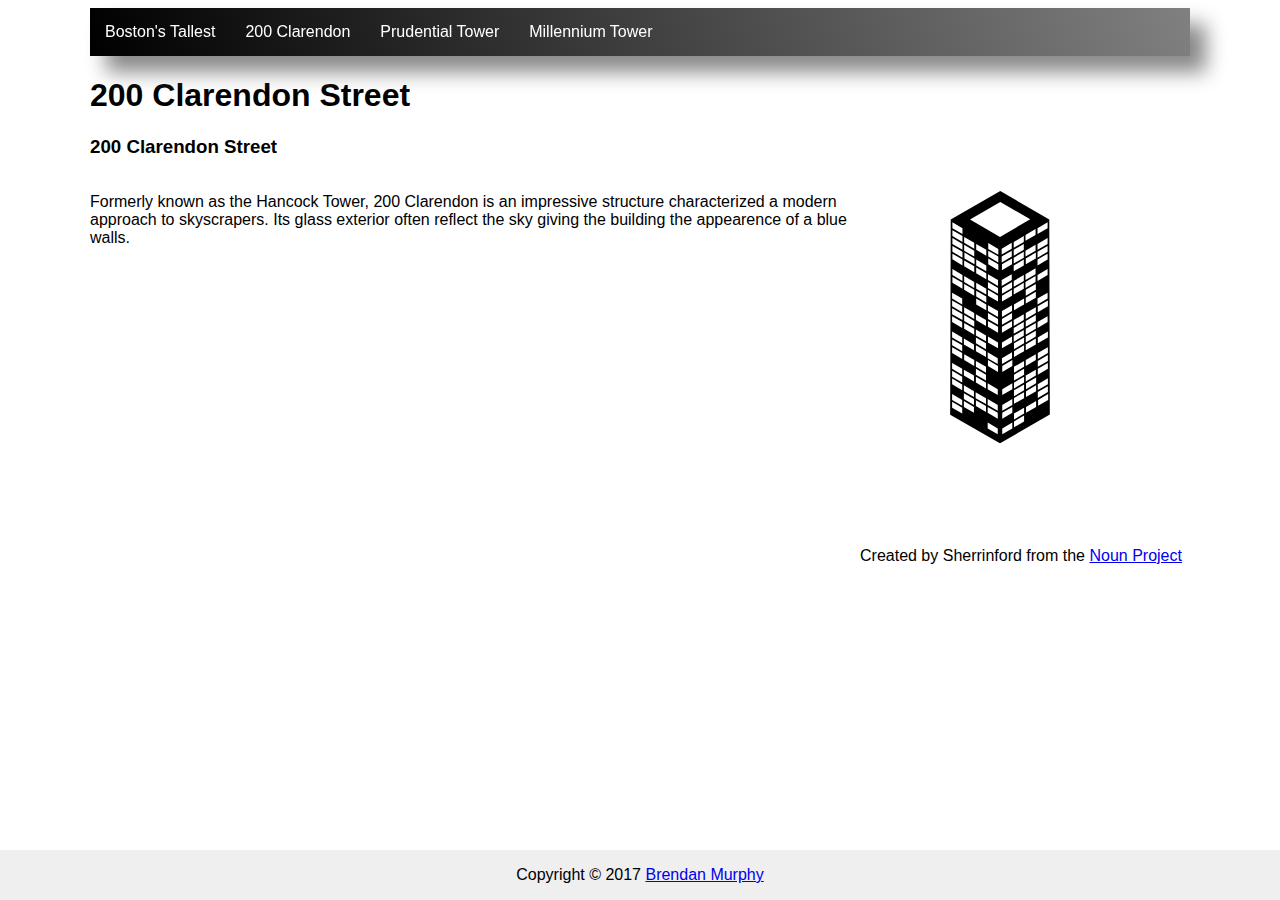
==== commit c3db3f71: "Various updates" ====
--- a/hancock.html
+++ b/hancock.html
@@ -17,7 +17,7 @@
                     </li>
                     <li><a tabindex="3" href="prudential.html">Prudential Tower</a>
                     </li>
-                    <li><a tabindex="3" href="millenium.html">Millenium Tower</a>
+                    <li><a tabindex="3" href="millenium.html">Millennium Tower</a>
                     </li>
                 </ul>
             </nav>
--- a/styles.css
+++ b/styles.css
@@ -100,6 +100,7 @@
     text-align: center;
     font-size: 16px;
     transform: translate(3px, 3px);
+    color: cornflowerblue;
 }
 
 #hancock {
@@ -380,7 +381,7 @@
     border: 1px solid #dddddd;
     text-align: left;
     padding: 8px;
-}
-tr:nth-child(even) {
-    background-color: #dddddd;
-}+    color: cornflowerblue;
+}
+
+    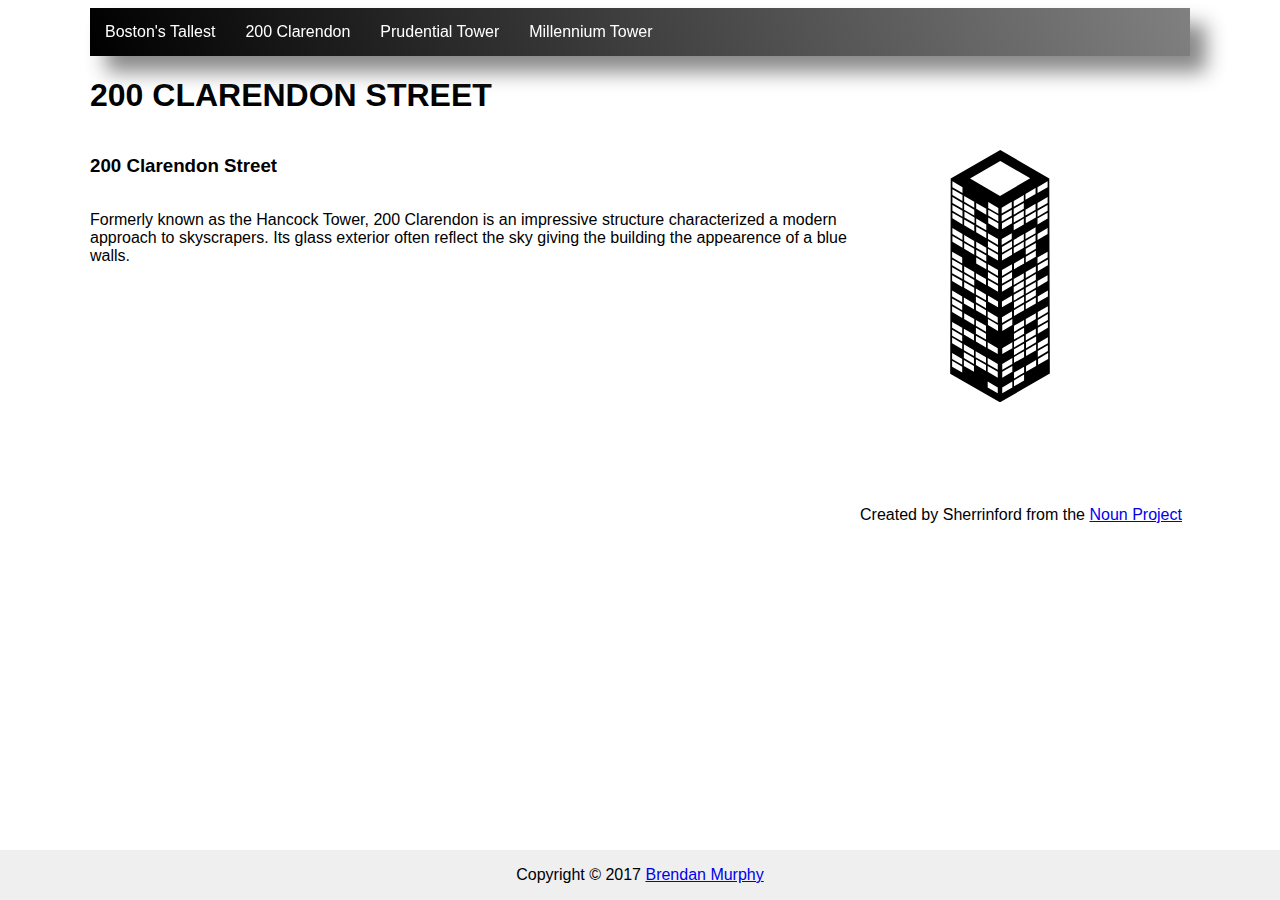
==== commit c68e7a63: "Various updates" ====
--- a/hancock.html
+++ b/hancock.html
@@ -22,12 +22,12 @@
                 </ul>
             </nav>
         </header>
-        <h1>200 Clarendon Street</h1>
-        <h3>200 Clarendon Street</h3>
+        <h1>200 CLARENDON STREET</h1>
         <main id="#maincontent">
             <div class="row">
                 <div class="large-column">
                     <article tabindex="4">
+                    	<h3>200 Clarendon Street</h3>
                     	<p>Formerly known as the Hancock Tower, 200 Clarendon is an impressive structure characterized a modern approach to skyscrapers. Its glass exterior often reflect the sky giving the building the appearence of a blue walls.</p>
                     </article>
                 </div>
--- a/styles.css
+++ b/styles.css
@@ -227,7 +227,7 @@
 @keyframes growMillenium {
     0% {
         height: 100pt;
-        filter: blur(3px)
+        filter: blur(3px);
         filter: opacity(30%);
     }
     10% {
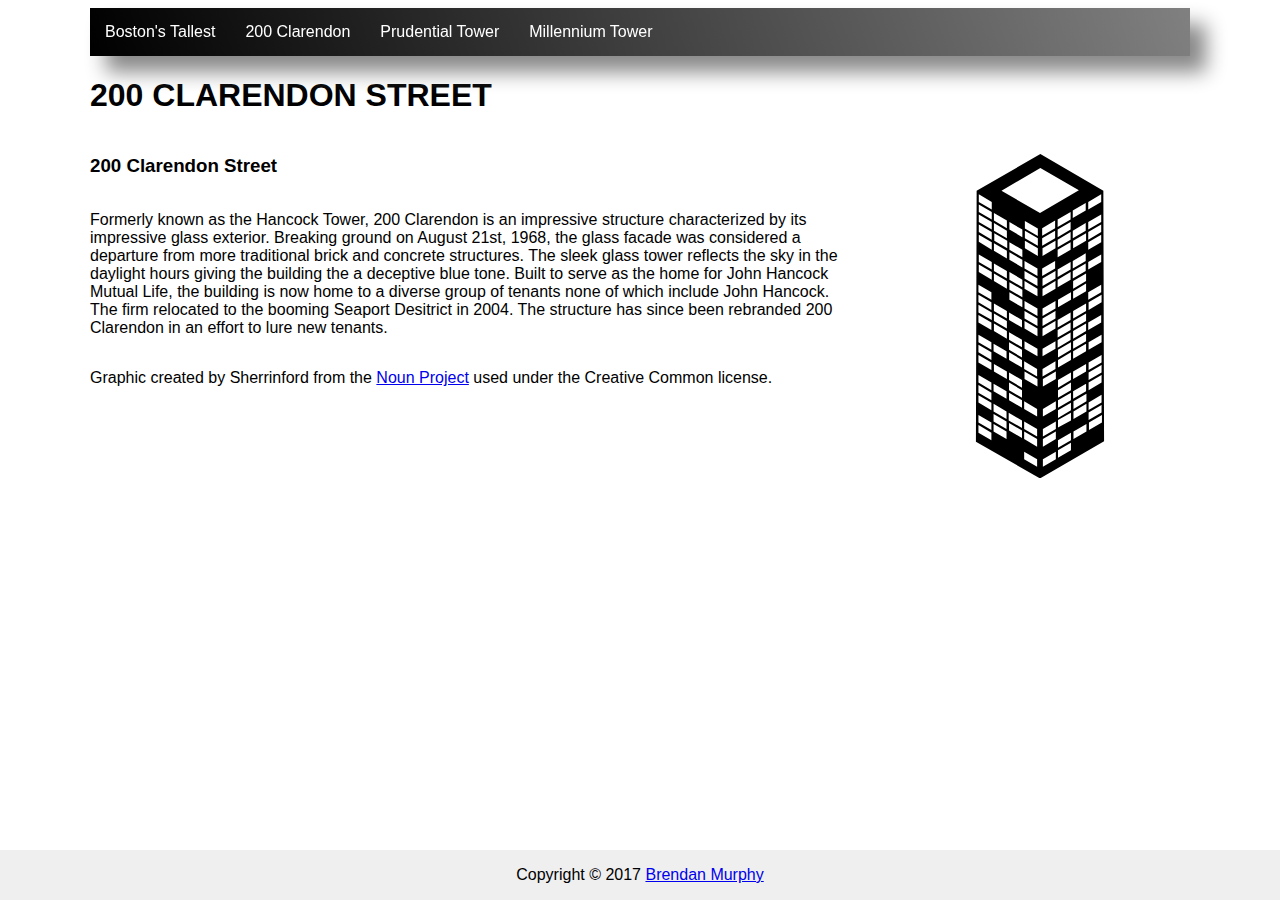
==== commit c7a0e2e8: "Various updates" ====
--- a/hancock.html
+++ b/hancock.html
@@ -28,13 +28,13 @@
                 <div class="large-column">
                     <article tabindex="4">
                     	<h3>200 Clarendon Street</h3>
-                    	<p>Formerly known as the Hancock Tower, 200 Clarendon is an impressive structure characterized a modern approach to skyscrapers. Its glass exterior often reflect the sky giving the building the appearence of a blue walls.</p>
+                    	<p>Formerly known as the Hancock Tower, 200 Clarendon is an impressive structure characterized by its impressive glass exterior. Breaking ground on August 21st, 1968, the glass facade was considered a departure from more traditional brick and concrete structures. The sleek glass tower reflects the sky in the daylight hours giving the building the a deceptive blue tone. Built to serve as the home for John Hancock Mutual Life, the building is now home to a diverse group of tenants none of which include John Hancock. The firm relocated to the booming Seaport Desitrict in 2004. The structure has since been rebranded 200 Clarendon in an effort to lure new tenants.</p>
+                    	<p>Graphic created by Sherrinford from the <a href="https://thenounproject.com/sherrinford/">Noun Project</a> used under the Creative Common license.</p>
                     </article>
                 </div>
                 <div class="small-column">
                     <aside>
-                    	<svg xmlns="http://www.w3.org/2000/svg" xmlns:xlink="http://www.w3.org/1999/xlink" version="1.1" x="0px" y="0px" viewBox="0 0 100 125" enable-background="new 0 0 100 100" xml:space="preserve"><path id="hancock" d="M67.6,15.2L50.1,5L32.4,15.2l-0.2,69.7L49.8,95h0.4l17.6-10.2L67.6,15.2z M49.4,28.4l0,2.1l-3.6-2.1l0-2.1L49.4,28.4z   M45.8,25.7l0-2.1l3.6,2.1l0,2.1L45.8,25.7z M49.4,31.2l0,2.1l-3.6-2.1l0-2.1L49.4,31.2z M50.6,30.5l0-2.1l3.6-2.1l0,2.1L50.6,30.5z   M54.3,29.1l0,2.1l-3.6,2.1l0-2.1L54.3,29.1z M50.6,27.7l0-2.1l3.6-2.1l0,2.1L50.6,27.7z M54.9,30.9l0-2.1l3.6-2.1l0,2.1L54.9,30.9z   M58.5,29.5l0,2.1l-3.6,2.1l0-2.1L58.5,29.5z M54.9,28.1l0-2.1l3.6-2.1l0,2.1L54.9,28.1z M54.9,25.3l0-2.1l3.6-2.1l0,2.1L54.9,25.3z   M67.1,74.7l0,2.1l-3.6,2.1l0-2.1L67.1,74.7z M63.5,76.1l0-2.1l3.6-2.1l0,2.1L63.5,76.1z M67.2,77.5l0,2.1l-3.6,2.1l0-2.1L67.2,77.5  z M55,78.3l0-2.1l3.6-2.1l0,2.1L55,78.3z M58.6,76.9l0,2.1L55,81l0-2.1L58.6,76.9z M55,75.5l0-2.1l3.6-2.1l0,2.1L55,75.5z M55,72.7  l0-2.1l3.6-2.1l0,2.1L55,72.7z M55,69.9l0-2.1l3.6-2.1l0,2.1L55,69.9z M59.2,65.4l3.6-2.1l0,2.1l-3.6,2.1L59.2,65.4z M63.5,67.8  l0-2.1l3.6-2.1l0,2.1L63.5,67.8z M67.1,66.4l0,2.1l-3.6,2.1l0-2.1L67.1,66.4z M63.5,65l0-2.1l3.6-2.1l0,2.1L63.5,65z M59.3,75.8  l0-2.1l3.6-2.1l0,2.1L59.3,75.8z M62.9,74.4l0,2.1l-3.6,2.1l0-2.1L62.9,74.4z M59.2,73l0-2.1l3.6-2.1l0,2.1L59.2,73z M45,81.8l0,2.1  l-3.6-2.1l0-2.1L45,81.8z M41.3,79l0-2.1L45,79l0,2.1L41.3,79z M45.6,84.2l0-2.1l3.6,2.1l0,2.1L45.6,84.2z M49.2,83.5l-3.6-2.1  l0-2.1l3.6,2.1L49.2,83.5z M37.1,79.3l0-2.1l3.6,2.1l0,2.1L37.1,79.3z M40.7,82.1l0,2.1l-3.6-2.1l0-2.1L40.7,82.1z M37.1,76.5l0-2.1  l3.6,2.1l0,2.1L37.1,76.5z M37.1,70.9l0-2.1l3.6,2.1l0,2.1L37.1,70.9z M40.8,65.4l0,2.1l-3.6-2.1l0-2.1L40.8,65.4z M37.1,59.8l0-2.1  l3.6,2.1l0,2.1L37.1,59.8z M37.2,51.4l0-2.1l3.6,2.1l0,2.1L37.2,51.4z M40.8,54.2l0,2.1l-3.6-2.1l0-2.1L40.8,54.2z M37.2,48.6l0-2.1  l3.6,2.1l0,2.1L37.2,48.6z M36.6,37.8l0,2.1L33,37.8l0-2.1L36.6,37.8z M33,35l0-2.1l3.6,2.1l0,2.1L33,35z M40.8,40.3l0,2.1l-3.6-2.1  l0-2.1L40.8,40.3z M37.2,37.5l0-2.1l3.6,2.1l0,2.1L37.2,37.5z M45.1,42.7l0,2.1l-3.6-2.1l0-2.1L45.1,42.7z M41.5,39.9l0-2.1l3.6,2.1  l0,2.1L41.5,39.9z M45.1,45.5l0,2.1l-3.6-2.1l0-2.1L45.1,45.5z M41.5,31.6l0-2.1l3.6,2.1l0,2.1L41.5,31.6z M45.1,34.4l0,2.1  l-3.6-2.1l0-2.1L45.1,34.4z M41.5,26l0-2.1l3.6,2.1l0,2.1L41.5,26z M67,35l-3.6,2.1l0-2.1l3.6-2.1L67,35z M54.4,75.8l-3.6,2.1l0-2.1  l3.6-2.1L54.4,75.8z M49.2,75.8l0,2.1l-3.6-2.1l0-2.1L49.2,75.8z M45.7,59.1l0-2.1l3.6,2.1l0,2.1L45.7,59.1z M50.7,59.1l3.6-2.1  l0,2.1l-3.6,2.1L50.7,59.1z M50.7,66.8l0-2.1l3.6-2.1l0,2.1L50.7,66.8z M54.4,65.4l0,2.1l-3.6,2.1l0-2.1L54.4,65.4z M49.3,67.5  l0,2.1l-3.6-2.1l0-2.1L49.3,67.5z M45.6,64.7l0-2.1l3.6,2.1l0,2.1L45.6,64.7z M41.4,51.1l0-2.1l3.6,2.1l0,2.1L41.4,51.1z M45.7,47.9  l0-2.1l3.6,2.1l0,2.1L45.7,47.9z M49.3,50.7l0,2.1l-3.6-2.1l0-2.1L49.3,50.7z M45.7,51.4l3.6,2.1l0,2.1l-3.6-2.1L45.7,51.4z   M50.7,52.8l0-2.1l3.6-2.1l0,2.1L50.7,52.8z M54.3,51.4l0,2.1l-3.6,2.1l0-2.1L54.3,51.4z M50.7,50l0-2.1l3.6-2.1l0,2.1L50.7,50z   M50.7,41.7l0-2.1l3.6-2.1l0,2.1L50.7,41.7z M54.3,40.3l0,2.1l-3.6,2.1l0-2.1L54.3,40.3z M50.6,38.9l0-2.1l3.6-2.1l0,2.1L50.6,38.9z   M54.9,39.2l0-2.1l3.6-2.1l0,2.1L54.9,39.2z M58.5,37.8l0,2.1L54.9,42l0-2.1L58.5,37.8z M58.6,45.5l-3.6,2.1l0-2.1l3.6-2.1  L58.6,45.5z M59.2,42.4l0-2.1l3.6-2.1l0,2.1L59.2,42.4z M62.8,41l0,2.1l-3.6,2.1l0-2.1L62.8,41z M59.1,39.6l0-2.1l3.6-2.1l0,2.1  L59.1,39.6z M59.1,36.8l0-2.1l3.6-2.1l0,2.1L59.1,36.8z M45.7,39.6l0-2.1l3.6,2.1l0,2.1L45.7,39.6z M49.3,42.4l0,2.1l-3.6-2.1l0-2.1  L49.3,42.4z M45.7,36.8l0-2.1l3.6,2.1l0,2.1L45.7,36.8z M41.4,56.6l0-2.1l3.6,2.1l0,2.1L41.4,56.6z M45,59.4l0,2.1l-3.6-2.1l0-2.1  L45,59.4z M41.4,60.1l3.6,2.1l0,2.1l-3.6-2.1L41.4,60.1z M41.4,67.8l0-2.1l3.6,2.1l0,2.1L41.4,67.8z M45,70.6l0,2.1l-3.6-2.1l0-2.1  L45,70.6z M41.4,71.3l3.6,2.1l0,2.1l-3.6-2.1L41.4,71.3z M63.4,45.5l0-2.1l3.6-2.1l0,2.1L63.4,45.5z M67.1,44.1l0,2.1l-3.6,2.1  l0-2.1L67.1,44.1z M63.4,51.8l3.6-2.1l0,2.1l-3.6,2.1L63.4,51.8z M63.5,57.3l3.6-2.1l0,2.1l-3.6,2.1L63.5,57.3z M55,61.5l0-2.1  l3.6-2.1l0,2.1L55,61.5z M58.6,60.1l0,2.1L55,64.3l0-2.1L58.6,60.1z M54.9,58.8l0-2.1l3.6-2.1l0,2.1L54.9,58.8z M54.9,56l0-2.1  l3.6-2.1l0,2.1L54.9,56z M54.9,53.2l0-2.1l3.6-2.1l0,2.1L54.9,53.2z M59.2,56.3l0-2.1l3.6-2.1l0,2.1L59.2,56.3z M62.8,54.9l0,2.1  l-3.6,2.1l0-2.1L62.8,54.9z M59.2,53.5l0-2.1l3.6-2.1l0,2.1L59.2,53.5z M59.2,50.7l0-2.1l3.6-2.1l0,2.1L59.2,50.7z M59.2,61.9l0-2.1  l3.6-2.1l0,2.1L59.2,61.9z M62.8,27l0,2.1l-3.6,2.1l0-2.1L62.8,27z M59.1,28.4l0-2.1l3.6-2.1l0,2.1L59.1,28.4z M67,27.4l0,2.1  l-3.6,2.1l0-2.1L67,27.4z M63.4,28.8l0-2.1l3.6-2.1l0,2.1L63.4,28.8z M67,21.8l0,2.1L63.4,26l0-2.1L67,21.8z M37.2,26.3l0-2.1  l3.6,2.1l0,2.1L37.2,26.3z M40.9,29.1l0,2.1l-3.6-2.1l0-2.1L40.9,29.1z M37.2,23.5l0-2.1l3.6,2.1l0,2.1L37.2,23.5z M37.2,29.8  l3.6,2.1l0,2.1l-3.6-2.1L37.2,29.8z M32.9,46.2l0-2.1l3.6,2.1l0,2.1L32.9,46.2z M36.6,49l0,2.1L32.9,49l0-2.1L36.6,49z M32.9,43.4  l0-2.1l3.6,2.1l0,2.1L32.9,43.4z M32.9,49.7l3.6,2.1l0,2.1l-3.6-2.1L32.9,49.7z M32.9,57.3l0-2.1l3.6,2.1l0,2.1L32.9,57.3z   M36.5,60.1l0,2.1l-3.6-2.1l0-2.1L36.5,60.1z M32.9,60.8l3.6,2.1l0,2.1l-3.6-2.1L32.9,60.8z M32.9,68.5l0-2.1l3.6,2.1l0,2.1  L32.9,68.5z M36.5,71.3l0,2.1l-3.6-2.1l0-2.1L36.5,71.3z M32.9,72l3.6,2.1l0,2.1L32.9,74L32.9,72z M50.8,83.5l0-2.1l3.6-2.1l0,2.1  L50.8,83.5z M54.4,82.1l0,2.1l-3.6,2.1l0-2.1L54.4,82.1z M62.9,80l0,2.1l-3.6,2.1l0-2.1L62.9,80z M67,16.2l0,2.1l-3.6,2.1l0-2.1  L67,16.2z M62.7,20.7l-3.6,2.1l0-2.1l3.6-2.1L62.7,20.7z M50.1,8.9l10.7,6.2L50,21.4l-10.7-6.2L50.1,8.9z M33,16.2l3.6,2.1l0,2.1  L33,18.3L33,16.2z M33,19l3.6,2.1l0,2.1L33,21.1L33,19z M33,21.8l3.6,2.1l0,2.1L33,23.9L33,21.8z M33,24.6l3.6,2.1l0,2.1L33,26.7  L33,24.6z M33,27.4l3.6,2.1l0,2.1L33,29.4L33,27.4z M36.5,84.5l-3.6-2.1l0-2.1l3.6,2.1L36.5,84.5z M36.5,81.7l-3.6-2.1l0-2.1  l3.6,2.1L36.5,81.7z M49.2,91.9l-3.6-2.1l0-2.1l3.6,2.1L49.2,91.9z M50.8,91.9l0-2.1l3.6-2.1l0,2.1L50.8,91.9z M55,84.5l3.6-2.1  l0,2.1L55,86.6L55,84.5z M55,89.4l0-2.1l3.6-2.1l0,2.1L55,89.4z"/><animate attributeName="height" from="0" to="350" dur="0.5s" fill="freeze" /></svg>
-                    	<p>Created by Sherrinford from the <a href="https://thenounproject.com/sherrinford/">Noun Project</a></p>     	
+                    	<svg xmlns="http://www.w3.org/2000/svg" xmlns:xlink="http://www.w3.org/1999/xlink" version="1.1" x="0px" y="0px" viewBox="0 0 100 125" enable-background="new 0 0 100 100" xml:space="preserve"><path id="hancock" d="M67.6,15.2L50.1,5L32.4,15.2l-0.2,69.7L49.8,95h0.4l17.6-10.2L67.6,15.2z M49.4,28.4l0,2.1l-3.6-2.1l0-2.1L49.4,28.4z   M45.8,25.7l0-2.1l3.6,2.1l0,2.1L45.8,25.7z M49.4,31.2l0,2.1l-3.6-2.1l0-2.1L49.4,31.2z M50.6,30.5l0-2.1l3.6-2.1l0,2.1L50.6,30.5z   M54.3,29.1l0,2.1l-3.6,2.1l0-2.1L54.3,29.1z M50.6,27.7l0-2.1l3.6-2.1l0,2.1L50.6,27.7z M54.9,30.9l0-2.1l3.6-2.1l0,2.1L54.9,30.9z   M58.5,29.5l0,2.1l-3.6,2.1l0-2.1L58.5,29.5z M54.9,28.1l0-2.1l3.6-2.1l0,2.1L54.9,28.1z M54.9,25.3l0-2.1l3.6-2.1l0,2.1L54.9,25.3z   M67.1,74.7l0,2.1l-3.6,2.1l0-2.1L67.1,74.7z M63.5,76.1l0-2.1l3.6-2.1l0,2.1L63.5,76.1z M67.2,77.5l0,2.1l-3.6,2.1l0-2.1L67.2,77.5  z M55,78.3l0-2.1l3.6-2.1l0,2.1L55,78.3z M58.6,76.9l0,2.1L55,81l0-2.1L58.6,76.9z M55,75.5l0-2.1l3.6-2.1l0,2.1L55,75.5z M55,72.7  l0-2.1l3.6-2.1l0,2.1L55,72.7z M55,69.9l0-2.1l3.6-2.1l0,2.1L55,69.9z M59.2,65.4l3.6-2.1l0,2.1l-3.6,2.1L59.2,65.4z M63.5,67.8  l0-2.1l3.6-2.1l0,2.1L63.5,67.8z M67.1,66.4l0,2.1l-3.6,2.1l0-2.1L67.1,66.4z M63.5,65l0-2.1l3.6-2.1l0,2.1L63.5,65z M59.3,75.8  l0-2.1l3.6-2.1l0,2.1L59.3,75.8z M62.9,74.4l0,2.1l-3.6,2.1l0-2.1L62.9,74.4z M59.2,73l0-2.1l3.6-2.1l0,2.1L59.2,73z M45,81.8l0,2.1  l-3.6-2.1l0-2.1L45,81.8z M41.3,79l0-2.1L45,79l0,2.1L41.3,79z M45.6,84.2l0-2.1l3.6,2.1l0,2.1L45.6,84.2z M49.2,83.5l-3.6-2.1  l0-2.1l3.6,2.1L49.2,83.5z M37.1,79.3l0-2.1l3.6,2.1l0,2.1L37.1,79.3z M40.7,82.1l0,2.1l-3.6-2.1l0-2.1L40.7,82.1z M37.1,76.5l0-2.1  l3.6,2.1l0,2.1L37.1,76.5z M37.1,70.9l0-2.1l3.6,2.1l0,2.1L37.1,70.9z M40.8,65.4l0,2.1l-3.6-2.1l0-2.1L40.8,65.4z M37.1,59.8l0-2.1  l3.6,2.1l0,2.1L37.1,59.8z M37.2,51.4l0-2.1l3.6,2.1l0,2.1L37.2,51.4z M40.8,54.2l0,2.1l-3.6-2.1l0-2.1L40.8,54.2z M37.2,48.6l0-2.1  l3.6,2.1l0,2.1L37.2,48.6z M36.6,37.8l0,2.1L33,37.8l0-2.1L36.6,37.8z M33,35l0-2.1l3.6,2.1l0,2.1L33,35z M40.8,40.3l0,2.1l-3.6-2.1  l0-2.1L40.8,40.3z M37.2,37.5l0-2.1l3.6,2.1l0,2.1L37.2,37.5z M45.1,42.7l0,2.1l-3.6-2.1l0-2.1L45.1,42.7z M41.5,39.9l0-2.1l3.6,2.1  l0,2.1L41.5,39.9z M45.1,45.5l0,2.1l-3.6-2.1l0-2.1L45.1,45.5z M41.5,31.6l0-2.1l3.6,2.1l0,2.1L41.5,31.6z M45.1,34.4l0,2.1  l-3.6-2.1l0-2.1L45.1,34.4z M41.5,26l0-2.1l3.6,2.1l0,2.1L41.5,26z M67,35l-3.6,2.1l0-2.1l3.6-2.1L67,35z M54.4,75.8l-3.6,2.1l0-2.1  l3.6-2.1L54.4,75.8z M49.2,75.8l0,2.1l-3.6-2.1l0-2.1L49.2,75.8z M45.7,59.1l0-2.1l3.6,2.1l0,2.1L45.7,59.1z M50.7,59.1l3.6-2.1  l0,2.1l-3.6,2.1L50.7,59.1z M50.7,66.8l0-2.1l3.6-2.1l0,2.1L50.7,66.8z M54.4,65.4l0,2.1l-3.6,2.1l0-2.1L54.4,65.4z M49.3,67.5  l0,2.1l-3.6-2.1l0-2.1L49.3,67.5z M45.6,64.7l0-2.1l3.6,2.1l0,2.1L45.6,64.7z M41.4,51.1l0-2.1l3.6,2.1l0,2.1L41.4,51.1z M45.7,47.9  l0-2.1l3.6,2.1l0,2.1L45.7,47.9z M49.3,50.7l0,2.1l-3.6-2.1l0-2.1L49.3,50.7z M45.7,51.4l3.6,2.1l0,2.1l-3.6-2.1L45.7,51.4z   M50.7,52.8l0-2.1l3.6-2.1l0,2.1L50.7,52.8z M54.3,51.4l0,2.1l-3.6,2.1l0-2.1L54.3,51.4z M50.7,50l0-2.1l3.6-2.1l0,2.1L50.7,50z   M50.7,41.7l0-2.1l3.6-2.1l0,2.1L50.7,41.7z M54.3,40.3l0,2.1l-3.6,2.1l0-2.1L54.3,40.3z M50.6,38.9l0-2.1l3.6-2.1l0,2.1L50.6,38.9z   M54.9,39.2l0-2.1l3.6-2.1l0,2.1L54.9,39.2z M58.5,37.8l0,2.1L54.9,42l0-2.1L58.5,37.8z M58.6,45.5l-3.6,2.1l0-2.1l3.6-2.1  L58.6,45.5z M59.2,42.4l0-2.1l3.6-2.1l0,2.1L59.2,42.4z M62.8,41l0,2.1l-3.6,2.1l0-2.1L62.8,41z M59.1,39.6l0-2.1l3.6-2.1l0,2.1  L59.1,39.6z M59.1,36.8l0-2.1l3.6-2.1l0,2.1L59.1,36.8z M45.7,39.6l0-2.1l3.6,2.1l0,2.1L45.7,39.6z M49.3,42.4l0,2.1l-3.6-2.1l0-2.1  L49.3,42.4z M45.7,36.8l0-2.1l3.6,2.1l0,2.1L45.7,36.8z M41.4,56.6l0-2.1l3.6,2.1l0,2.1L41.4,56.6z M45,59.4l0,2.1l-3.6-2.1l0-2.1  L45,59.4z M41.4,60.1l3.6,2.1l0,2.1l-3.6-2.1L41.4,60.1z M41.4,67.8l0-2.1l3.6,2.1l0,2.1L41.4,67.8z M45,70.6l0,2.1l-3.6-2.1l0-2.1  L45,70.6z M41.4,71.3l3.6,2.1l0,2.1l-3.6-2.1L41.4,71.3z M63.4,45.5l0-2.1l3.6-2.1l0,2.1L63.4,45.5z M67.1,44.1l0,2.1l-3.6,2.1  l0-2.1L67.1,44.1z M63.4,51.8l3.6-2.1l0,2.1l-3.6,2.1L63.4,51.8z M63.5,57.3l3.6-2.1l0,2.1l-3.6,2.1L63.5,57.3z M55,61.5l0-2.1  l3.6-2.1l0,2.1L55,61.5z M58.6,60.1l0,2.1L55,64.3l0-2.1L58.6,60.1z M54.9,58.8l0-2.1l3.6-2.1l0,2.1L54.9,58.8z M54.9,56l0-2.1  l3.6-2.1l0,2.1L54.9,56z M54.9,53.2l0-2.1l3.6-2.1l0,2.1L54.9,53.2z M59.2,56.3l0-2.1l3.6-2.1l0,2.1L59.2,56.3z M62.8,54.9l0,2.1  l-3.6,2.1l0-2.1L62.8,54.9z M59.2,53.5l0-2.1l3.6-2.1l0,2.1L59.2,53.5z M59.2,50.7l0-2.1l3.6-2.1l0,2.1L59.2,50.7z M59.2,61.9l0-2.1  l3.6-2.1l0,2.1L59.2,61.9z M62.8,27l0,2.1l-3.6,2.1l0-2.1L62.8,27z M59.1,28.4l0-2.1l3.6-2.1l0,2.1L59.1,28.4z M67,27.4l0,2.1  l-3.6,2.1l0-2.1L67,27.4z M63.4,28.8l0-2.1l3.6-2.1l0,2.1L63.4,28.8z M67,21.8l0,2.1L63.4,26l0-2.1L67,21.8z M37.2,26.3l0-2.1  l3.6,2.1l0,2.1L37.2,26.3z M40.9,29.1l0,2.1l-3.6-2.1l0-2.1L40.9,29.1z M37.2,23.5l0-2.1l3.6,2.1l0,2.1L37.2,23.5z M37.2,29.8  l3.6,2.1l0,2.1l-3.6-2.1L37.2,29.8z M32.9,46.2l0-2.1l3.6,2.1l0,2.1L32.9,46.2z M36.6,49l0,2.1L32.9,49l0-2.1L36.6,49z M32.9,43.4  l0-2.1l3.6,2.1l0,2.1L32.9,43.4z M32.9,49.7l3.6,2.1l0,2.1l-3.6-2.1L32.9,49.7z M32.9,57.3l0-2.1l3.6,2.1l0,2.1L32.9,57.3z   M36.5,60.1l0,2.1l-3.6-2.1l0-2.1L36.5,60.1z M32.9,60.8l3.6,2.1l0,2.1l-3.6-2.1L32.9,60.8z M32.9,68.5l0-2.1l3.6,2.1l0,2.1  L32.9,68.5z M36.5,71.3l0,2.1l-3.6-2.1l0-2.1L36.5,71.3z M32.9,72l3.6,2.1l0,2.1L32.9,74L32.9,72z M50.8,83.5l0-2.1l3.6-2.1l0,2.1  L50.8,83.5z M54.4,82.1l0,2.1l-3.6,2.1l0-2.1L54.4,82.1z M62.9,80l0,2.1l-3.6,2.1l0-2.1L62.9,80z M67,16.2l0,2.1l-3.6,2.1l0-2.1  L67,16.2z M62.7,20.7l-3.6,2.1l0-2.1l3.6-2.1L62.7,20.7z M50.1,8.9l10.7,6.2L50,21.4l-10.7-6.2L50.1,8.9z M33,16.2l3.6,2.1l0,2.1  L33,18.3L33,16.2z M33,19l3.6,2.1l0,2.1L33,21.1L33,19z M33,21.8l3.6,2.1l0,2.1L33,23.9L33,21.8z M33,24.6l3.6,2.1l0,2.1L33,26.7  L33,24.6z M33,27.4l3.6,2.1l0,2.1L33,29.4L33,27.4z M36.5,84.5l-3.6-2.1l0-2.1l3.6,2.1L36.5,84.5z M36.5,81.7l-3.6-2.1l0-2.1  l3.6,2.1L36.5,81.7z M49.2,91.9l-3.6-2.1l0-2.1l3.6,2.1L49.2,91.9z M50.8,91.9l0-2.1l3.6-2.1l0,2.1L50.8,91.9z M55,84.5l3.6-2.1  l0,2.1L55,86.6L55,84.5z M55,89.4l0-2.1l3.6-2.1l0,2.1L55,89.4z"/><animate attributeName="height" from="0" to="450" dur="0.5s" fill="freeze" /></svg>               	     	
                     </aside>
                 </div>
             </div>
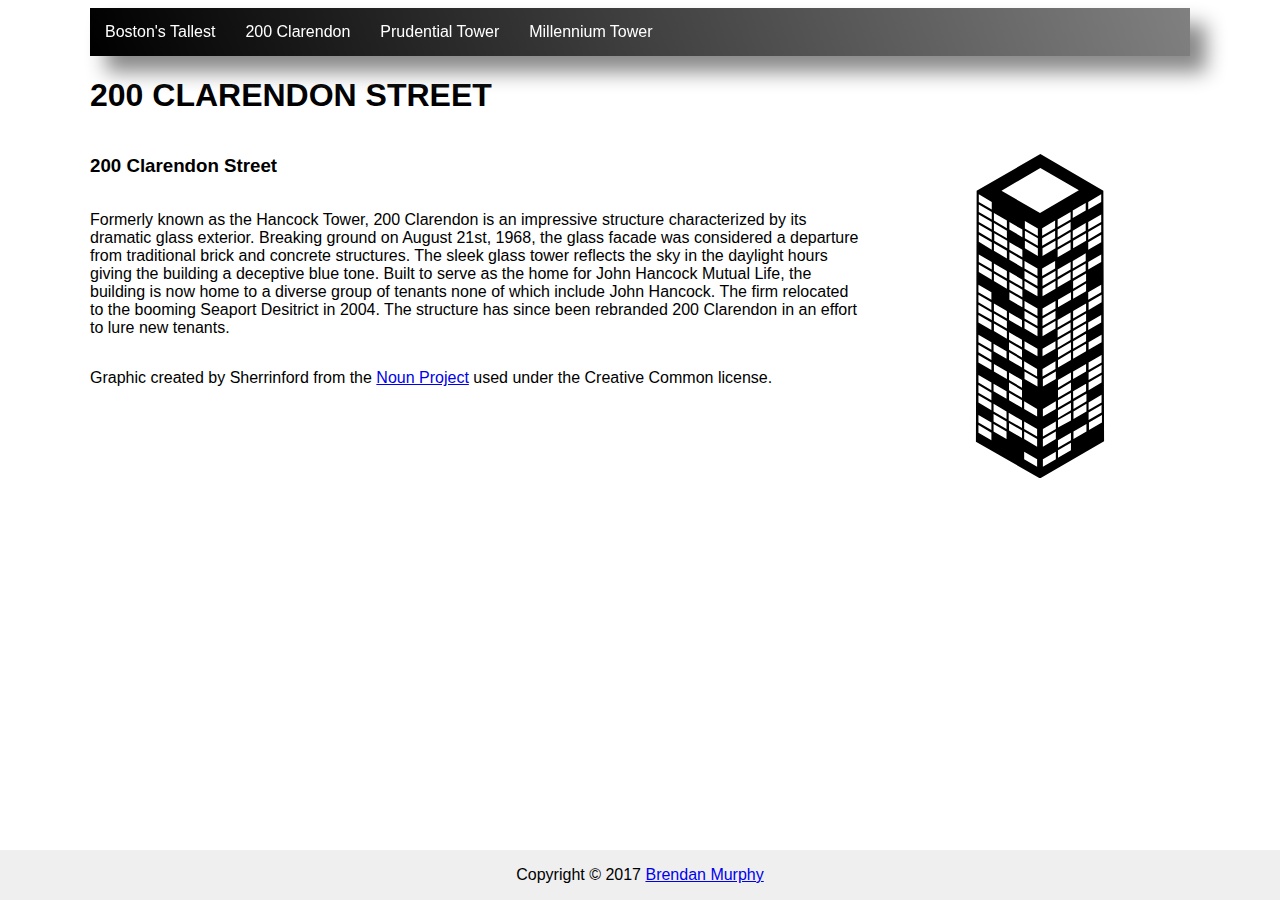
==== commit 5f589c61: "Various updates" ====
--- a/hancock.html
+++ b/hancock.html
@@ -28,7 +28,7 @@
                 <div class="large-column">
                     <article tabindex="4">
                     	<h3>200 Clarendon Street</h3>
-                    	<p>Formerly known as the Hancock Tower, 200 Clarendon is an impressive structure characterized by its impressive glass exterior. Breaking ground on August 21st, 1968, the glass facade was considered a departure from more traditional brick and concrete structures. The sleek glass tower reflects the sky in the daylight hours giving the building the a deceptive blue tone. Built to serve as the home for John Hancock Mutual Life, the building is now home to a diverse group of tenants none of which include John Hancock. The firm relocated to the booming Seaport Desitrict in 2004. The structure has since been rebranded 200 Clarendon in an effort to lure new tenants.</p>
+                    	<p>Formerly known as the Hancock Tower, 200 Clarendon is an impressive structure characterized by its dramatic glass exterior. Breaking ground on August 21st, 1968, the glass facade was considered a departure from traditional brick and concrete structures. The sleek glass tower reflects the sky in the daylight hours giving the building a deceptive blue tone. Built to serve as the home for John Hancock Mutual Life, the building is now home to a diverse group of tenants none of which include John Hancock. The firm relocated to the booming Seaport Desitrict in 2004. The structure has since been rebranded 200 Clarendon in an effort to lure new tenants.</p>
                     	<p>Graphic created by Sherrinford from the <a href="https://thenounproject.com/sherrinford/">Noun Project</a> used under the Creative Common license.</p>
                     </article>
                 </div>
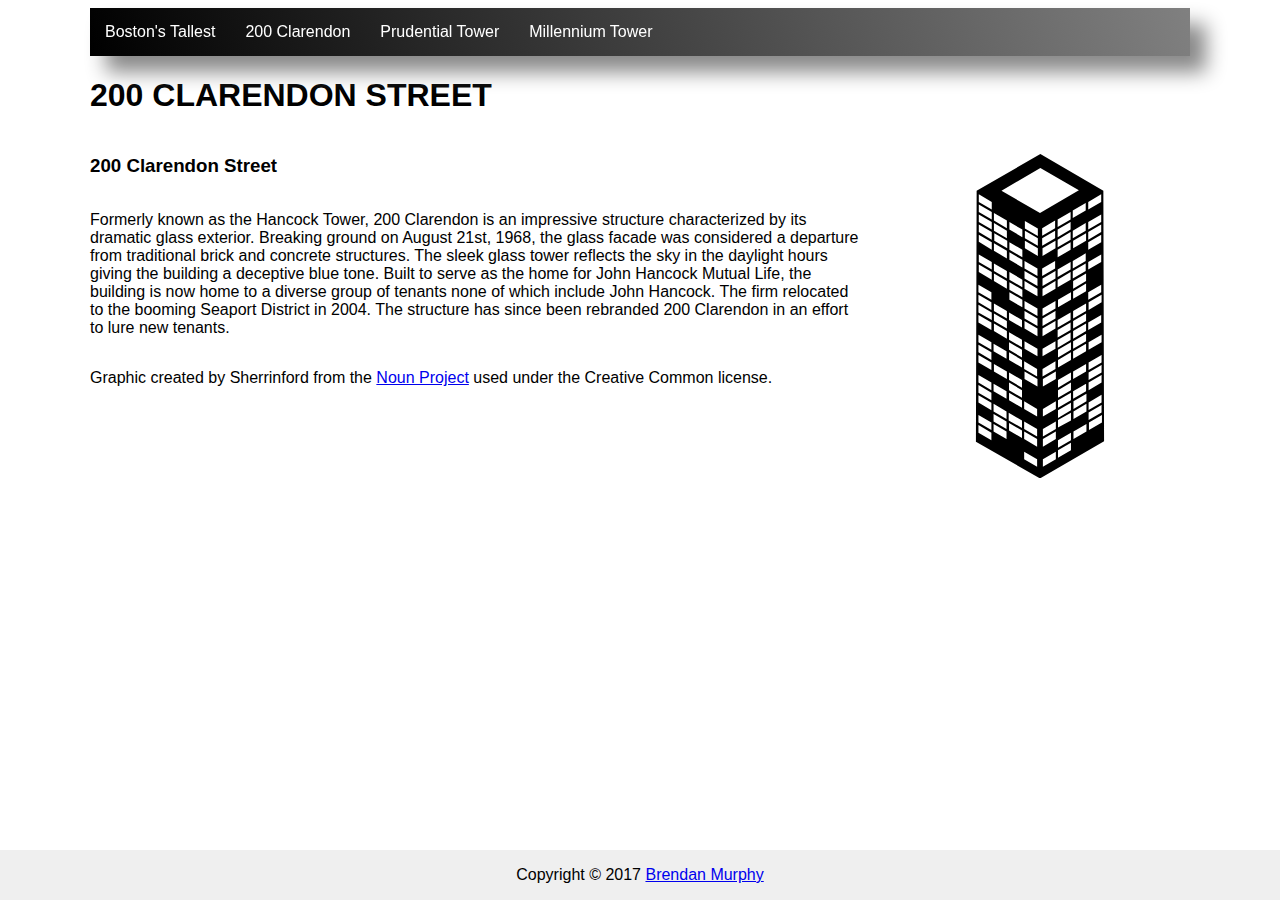
==== commit 36fdb398: "Various updates" ====
--- a/hancock.html
+++ b/hancock.html
@@ -28,7 +28,7 @@
                 <div class="large-column">
                     <article tabindex="4">
                     	<h3>200 Clarendon Street</h3>
-                    	<p>Formerly known as the Hancock Tower, 200 Clarendon is an impressive structure characterized by its dramatic glass exterior. Breaking ground on August 21st, 1968, the glass facade was considered a departure from traditional brick and concrete structures. The sleek glass tower reflects the sky in the daylight hours giving the building a deceptive blue tone. Built to serve as the home for John Hancock Mutual Life, the building is now home to a diverse group of tenants none of which include John Hancock. The firm relocated to the booming Seaport Desitrict in 2004. The structure has since been rebranded 200 Clarendon in an effort to lure new tenants.</p>
+                    	<p>Formerly known as the Hancock Tower, 200 Clarendon is an impressive structure characterized by its dramatic glass exterior. Breaking ground on August 21st, 1968, the glass facade was considered a departure from traditional brick and concrete structures. The sleek glass tower reflects the sky in the daylight hours giving the building a deceptive blue tone. Built to serve as the home for John Hancock Mutual Life, the building is now home to a diverse group of tenants none of which include John Hancock. The firm relocated to the booming Seaport District in 2004. The structure has since been rebranded 200 Clarendon in an effort to lure new tenants.</p>
                     	<p>Graphic created by Sherrinford from the <a href="https://thenounproject.com/sherrinford/">Noun Project</a> used under the Creative Common license.</p>
                     </article>
                 </div>
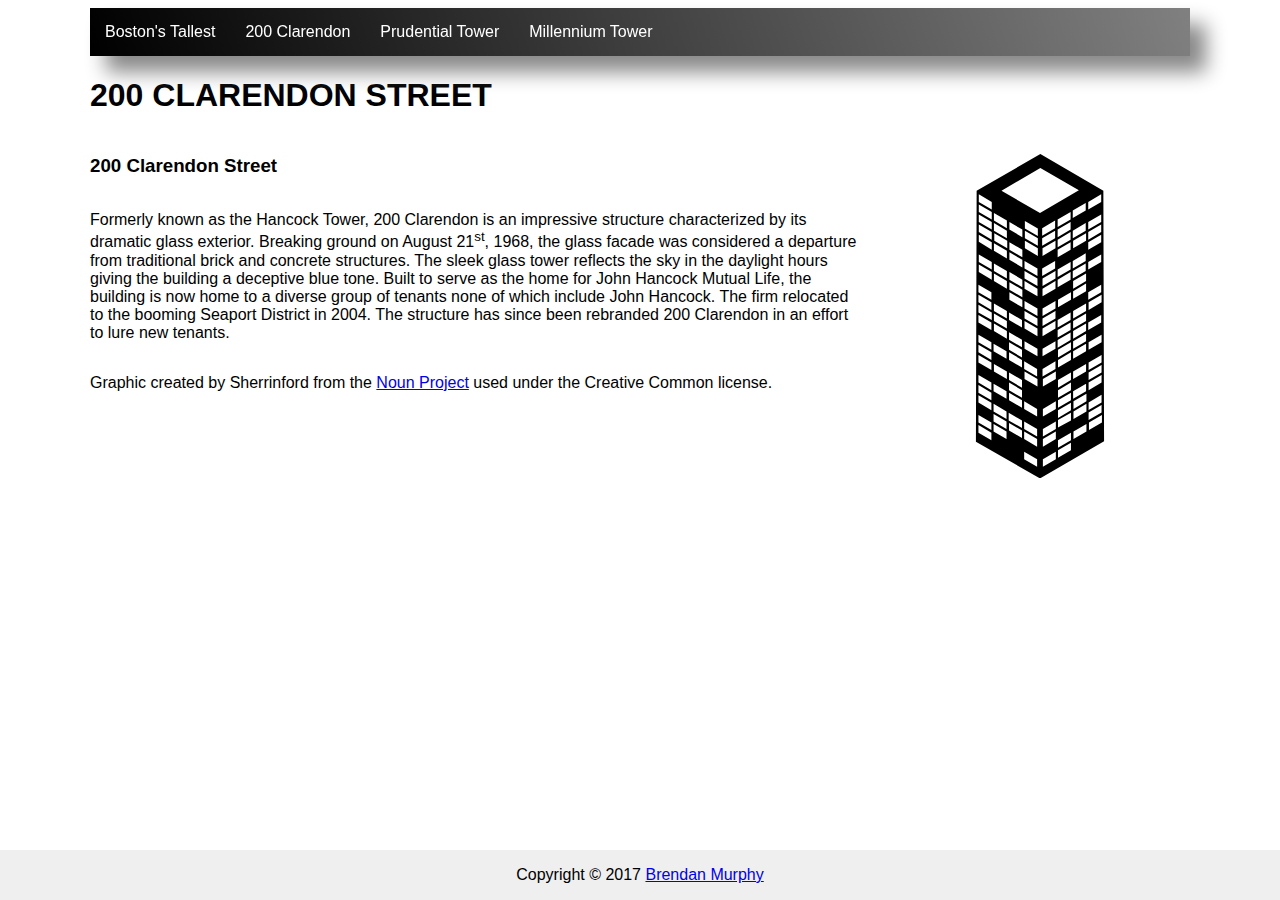
==== commit f2af67c6: "Various updates" ====
--- a/hancock.html
+++ b/hancock.html
@@ -28,7 +28,7 @@
                 <div class="large-column">
                     <article tabindex="4">
                     	<h3>200 Clarendon Street</h3>
-                    	<p>Formerly known as the Hancock Tower, 200 Clarendon is an impressive structure characterized by its dramatic glass exterior. Breaking ground on August 21st, 1968, the glass facade was considered a departure from traditional brick and concrete structures. The sleek glass tower reflects the sky in the daylight hours giving the building a deceptive blue tone. Built to serve as the home for John Hancock Mutual Life, the building is now home to a diverse group of tenants none of which include John Hancock. The firm relocated to the booming Seaport District in 2004. The structure has since been rebranded 200 Clarendon in an effort to lure new tenants.</p>
+                    	<p>Formerly known as the Hancock Tower, 200 Clarendon is an impressive structure characterized by its dramatic glass exterior. Breaking ground on August 21<sup>st</sup>, 1968, the glass facade was considered a departure from traditional brick and concrete structures. The sleek glass tower reflects the sky in the daylight hours giving the building a deceptive blue tone. Built to serve as the home for John Hancock Mutual Life, the building is now home to a diverse group of tenants none of which include John Hancock. The firm relocated to the booming Seaport District in 2004. The structure has since been rebranded 200 Clarendon in an effort to lure new tenants.</p>
                     	<p>Graphic created by Sherrinford from the <a href="https://thenounproject.com/sherrinford/">Noun Project</a> used under the Creative Common license.</p>
                     </article>
                 </div>
